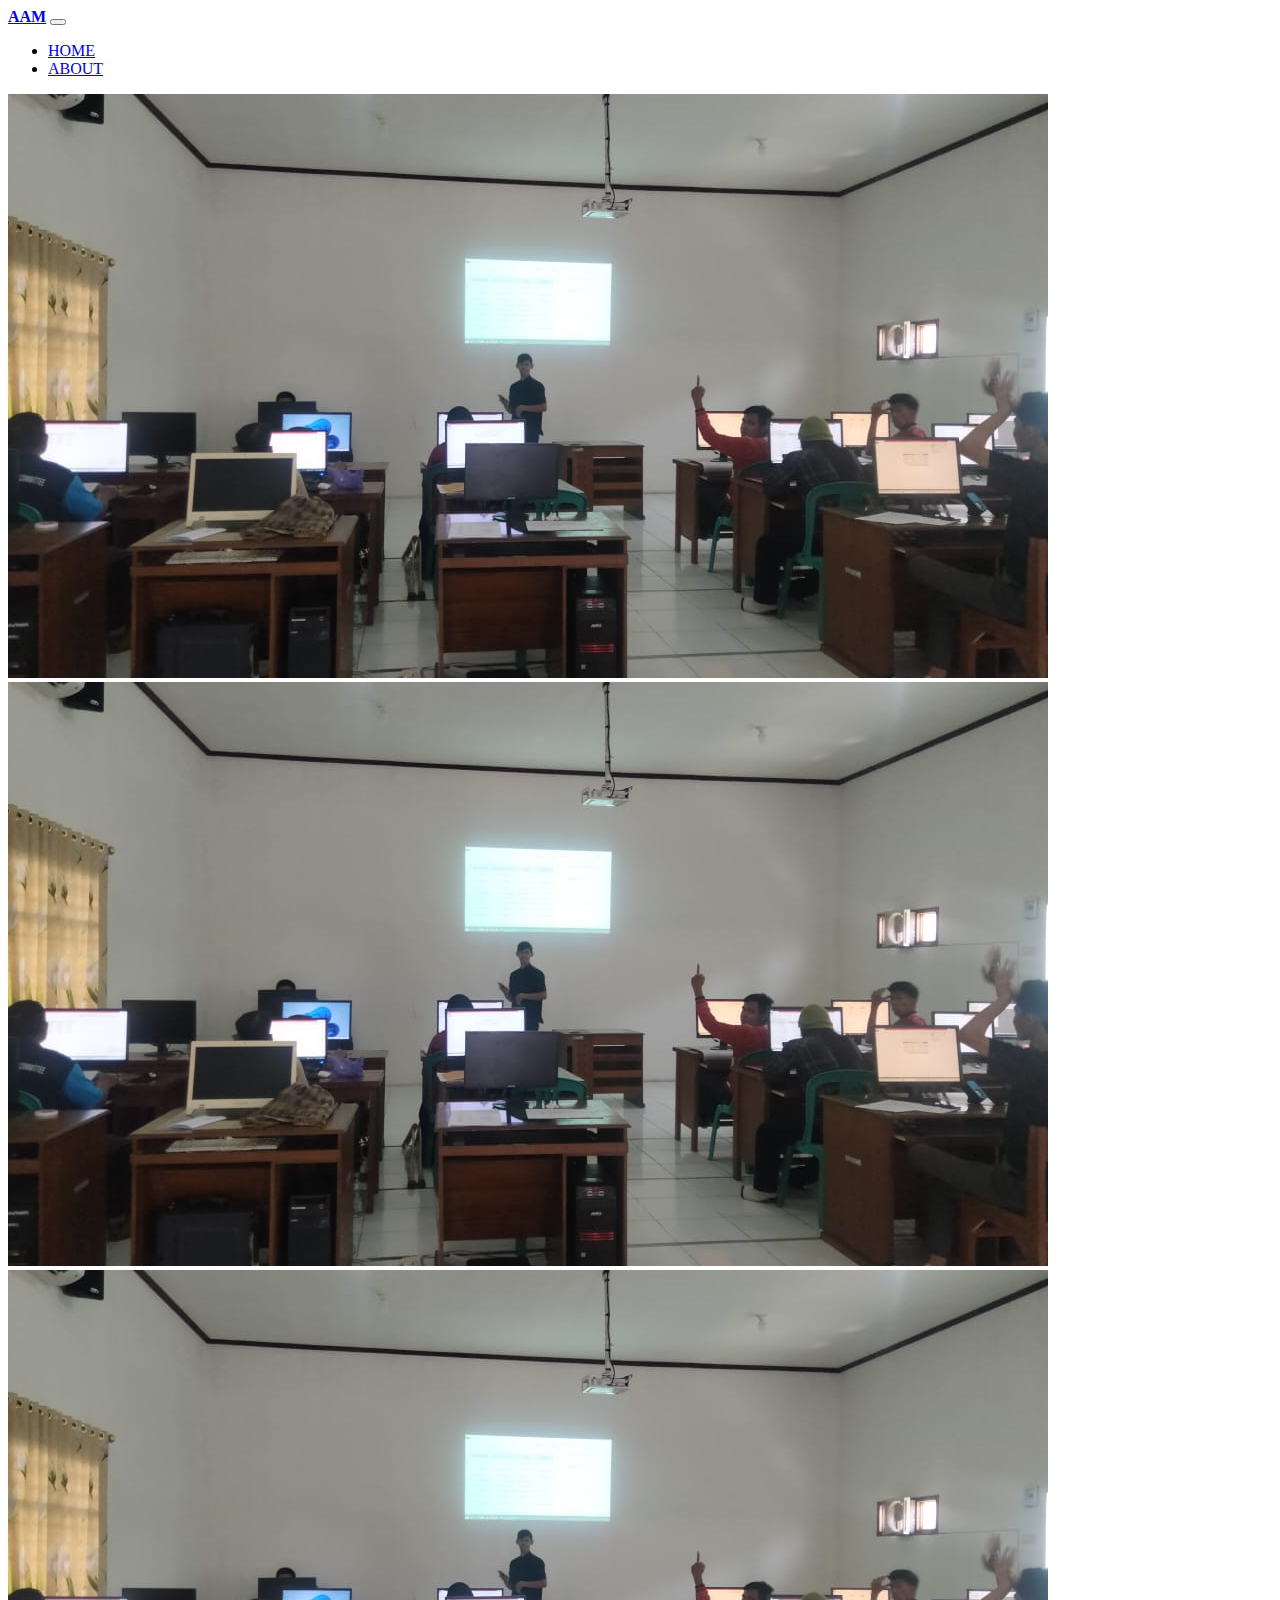
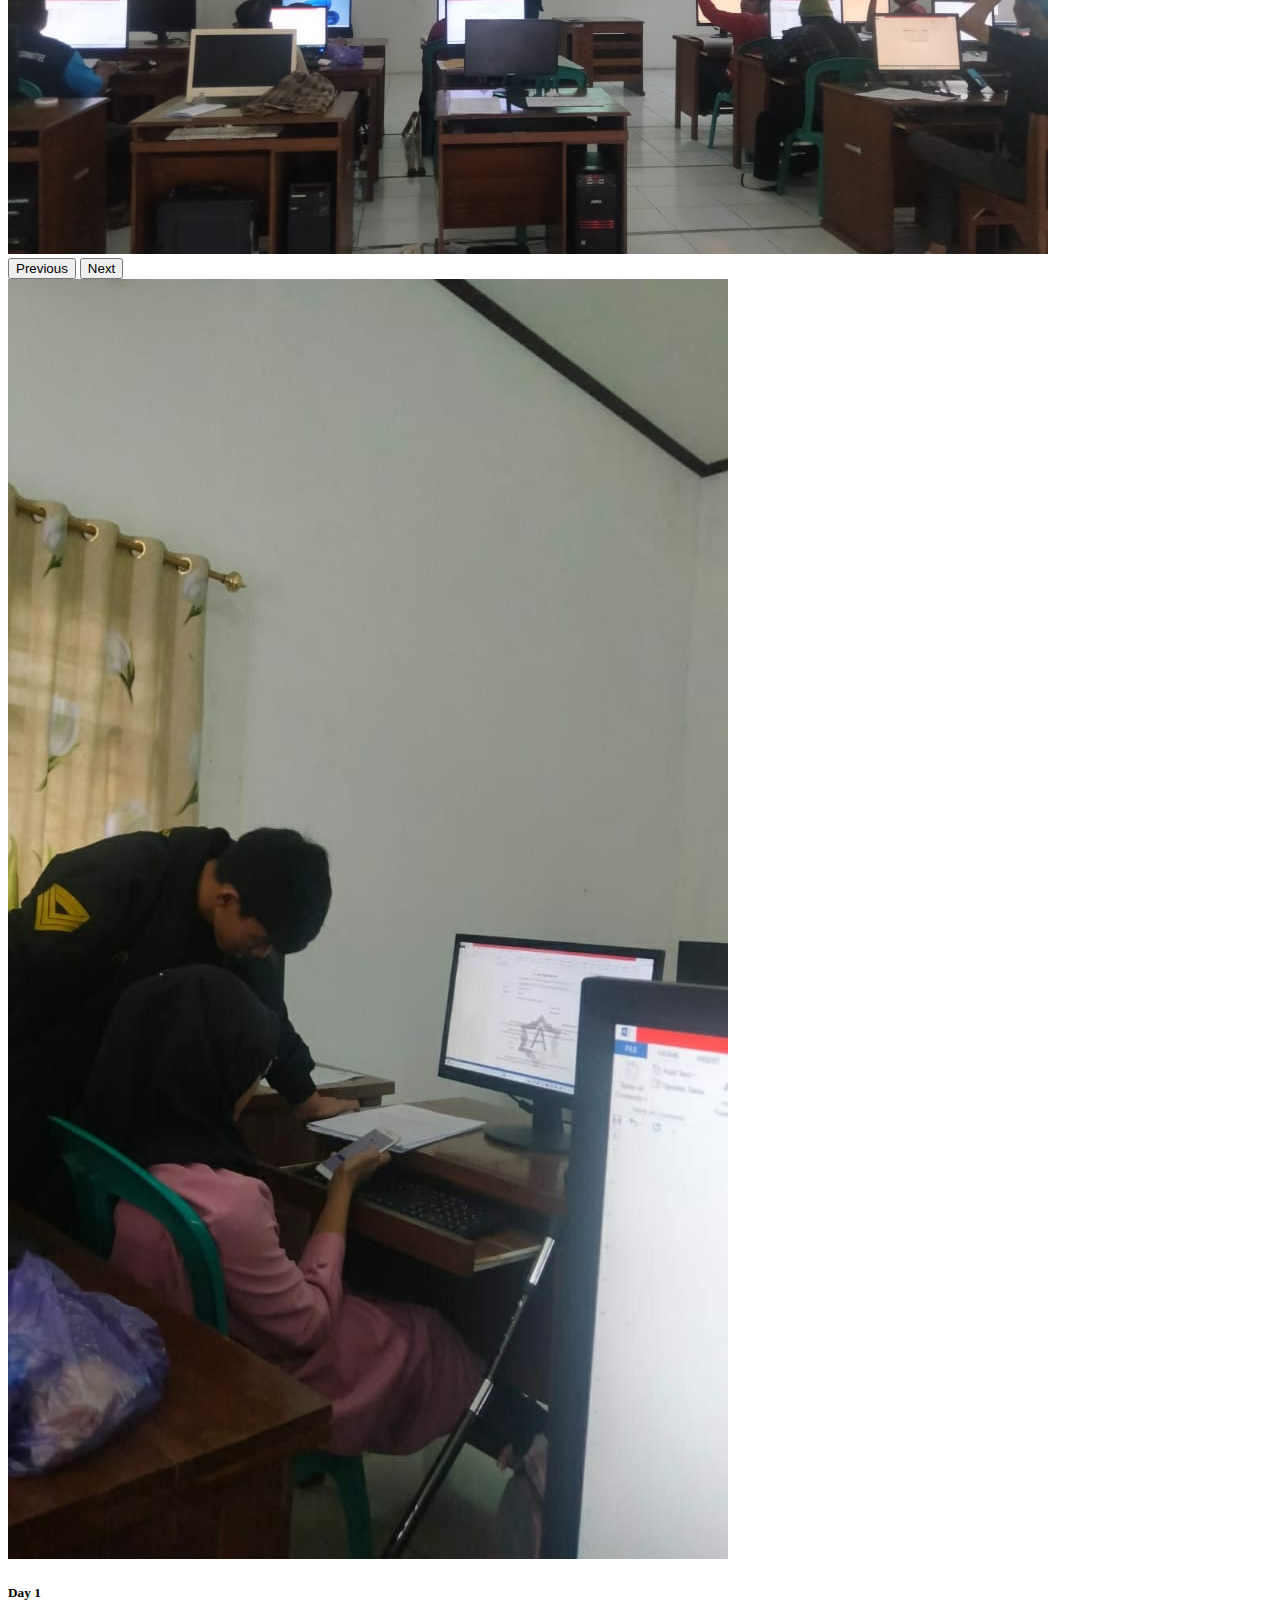
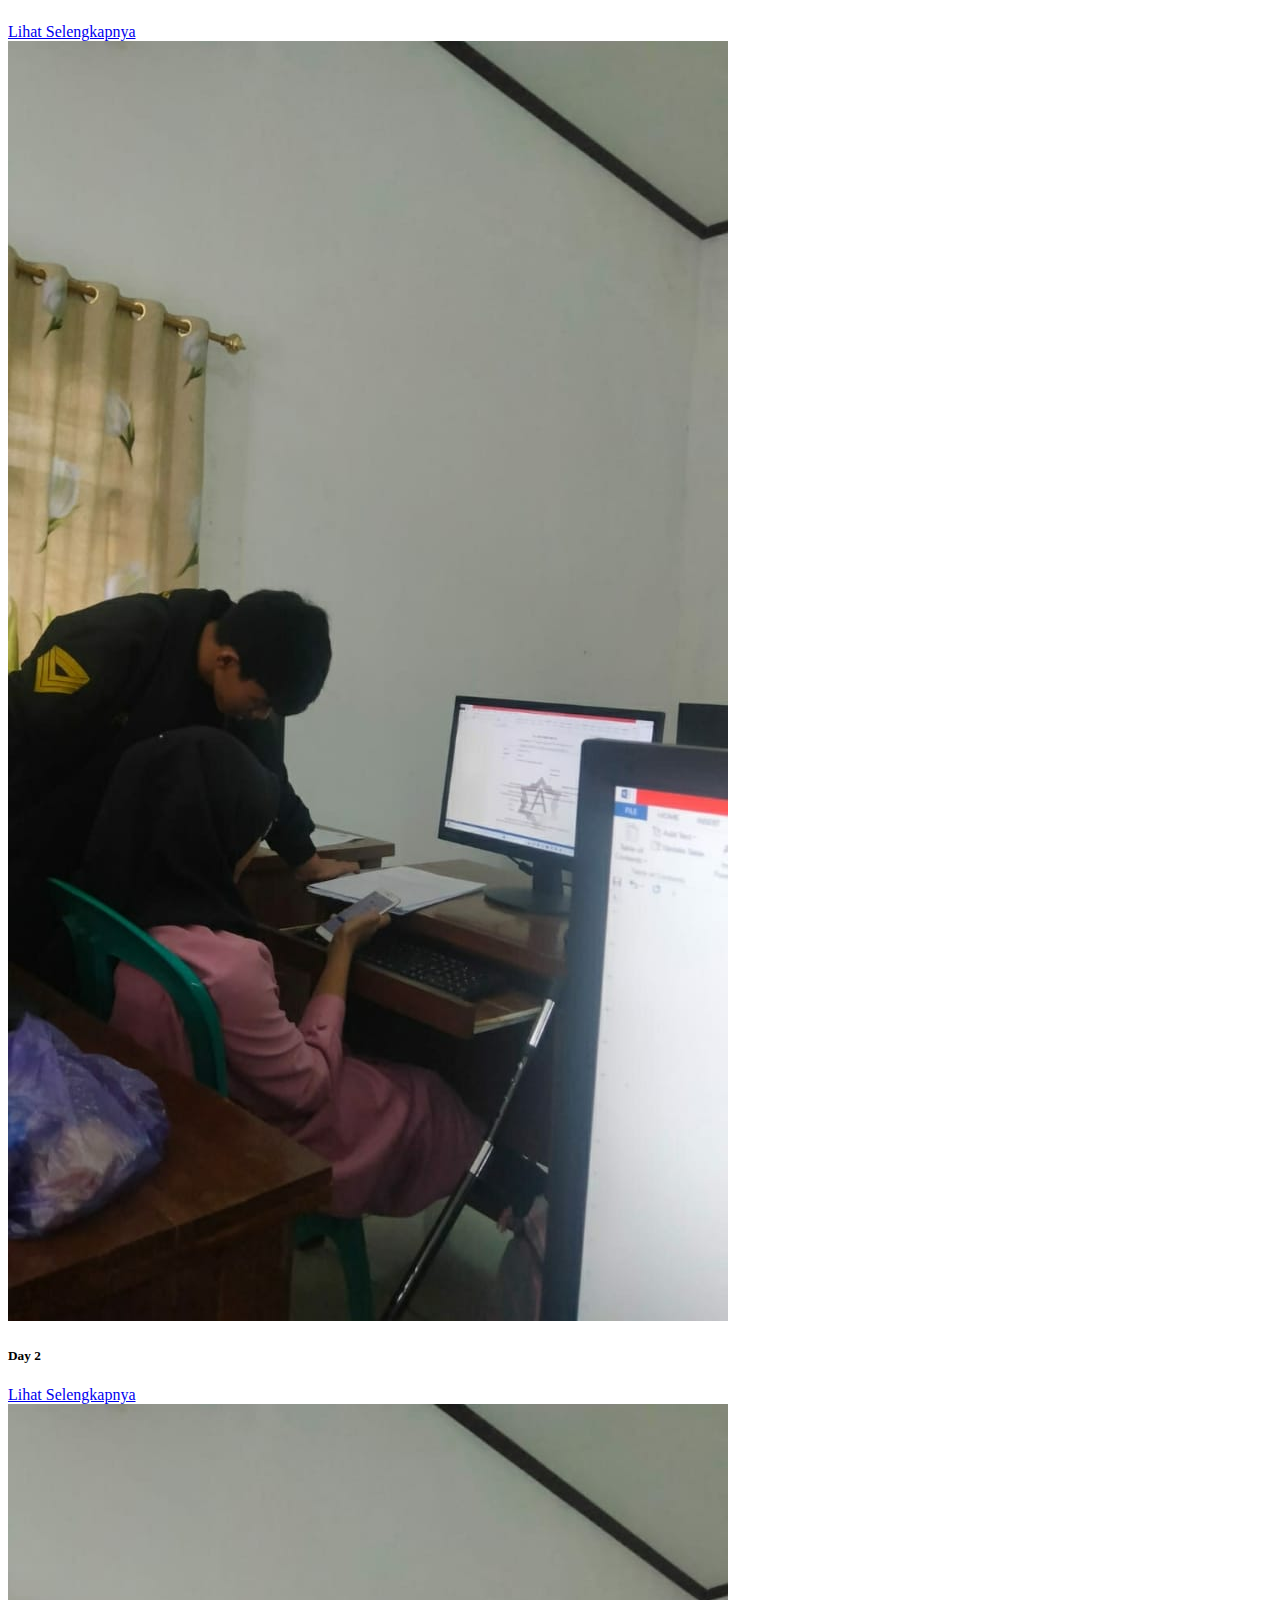
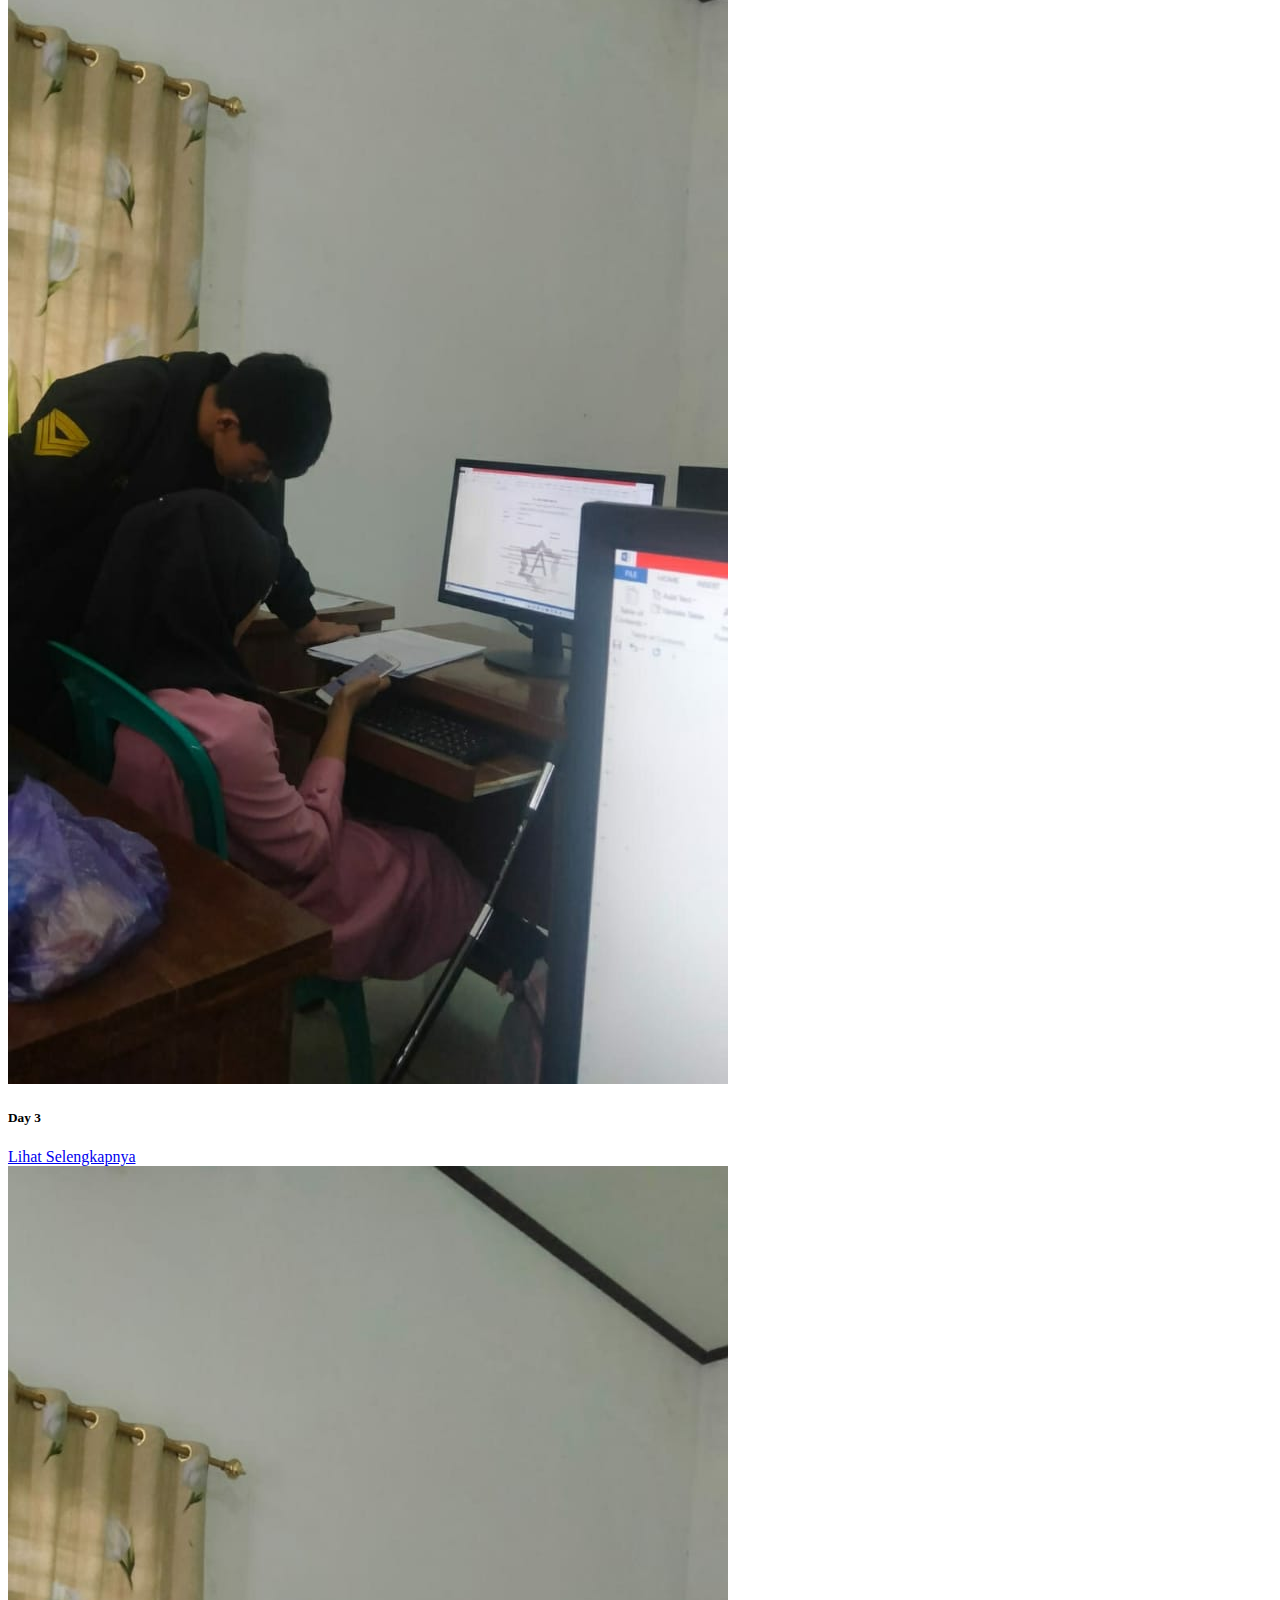
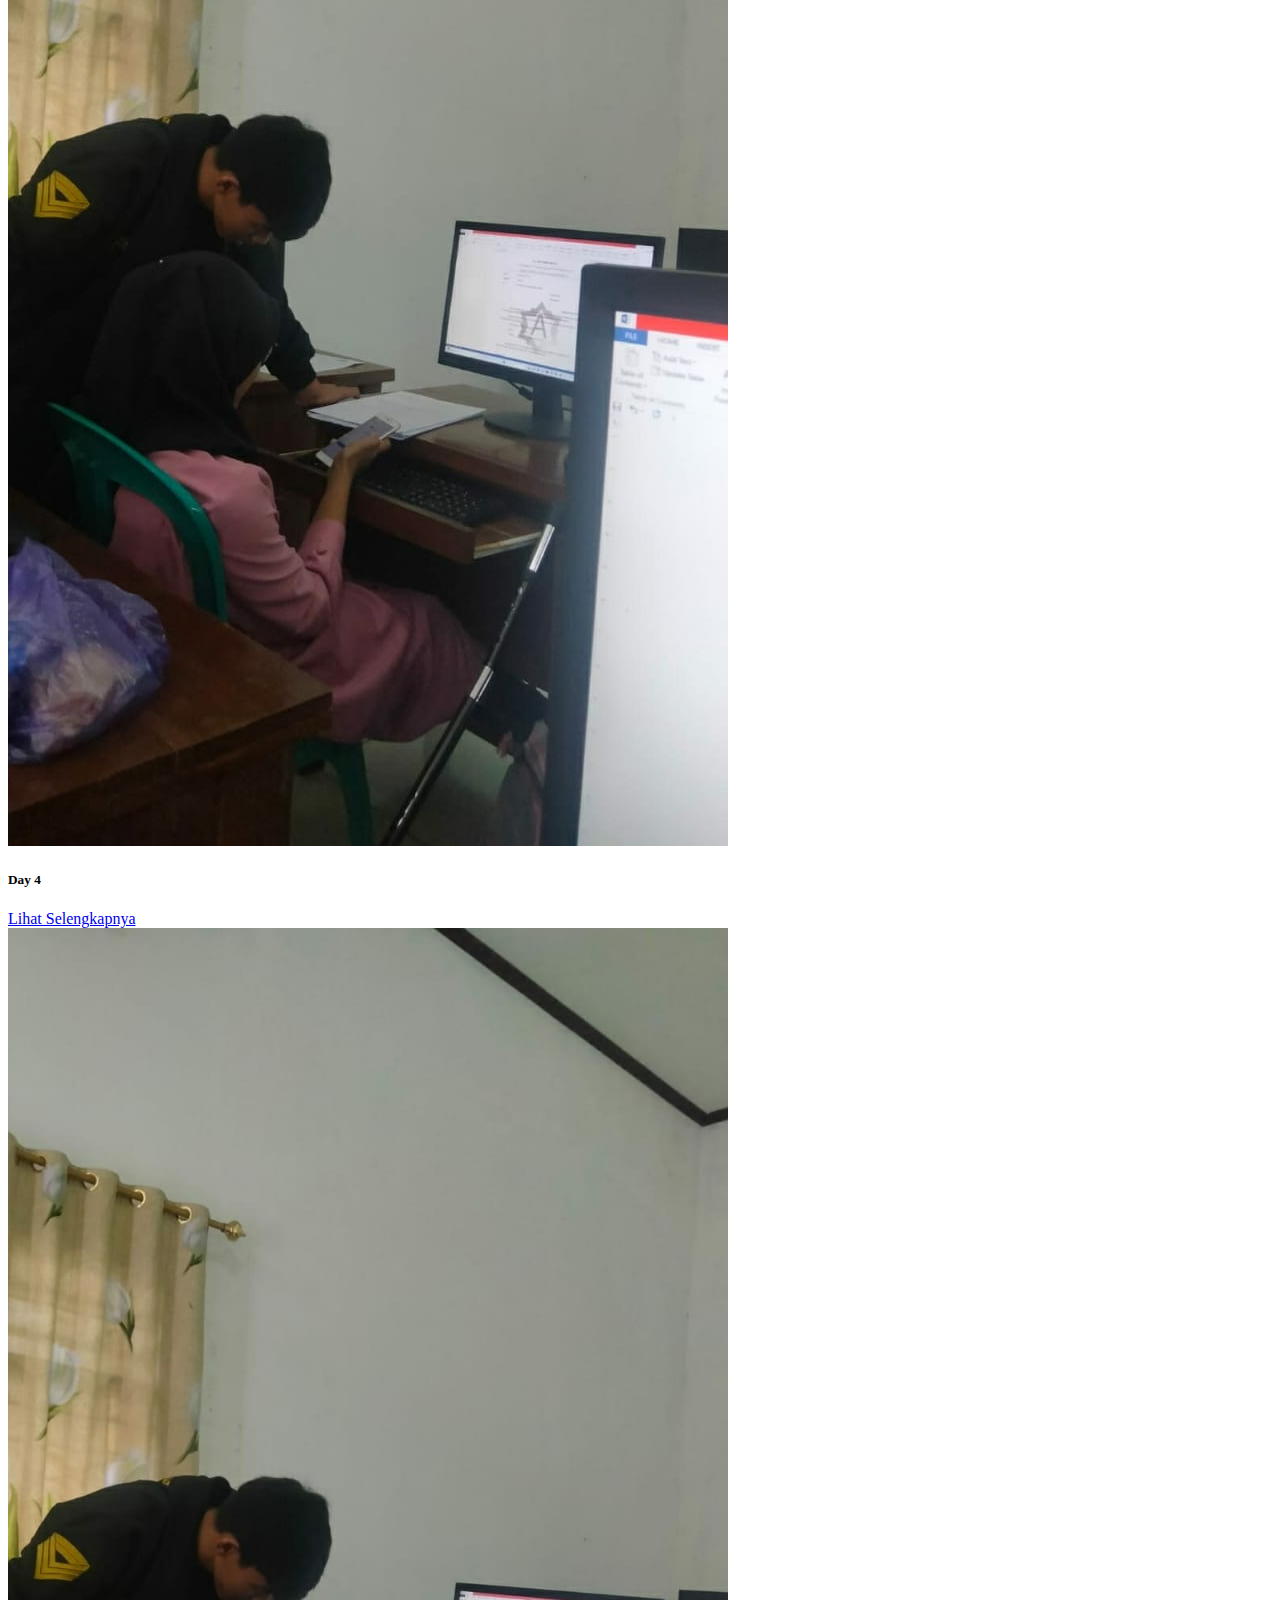
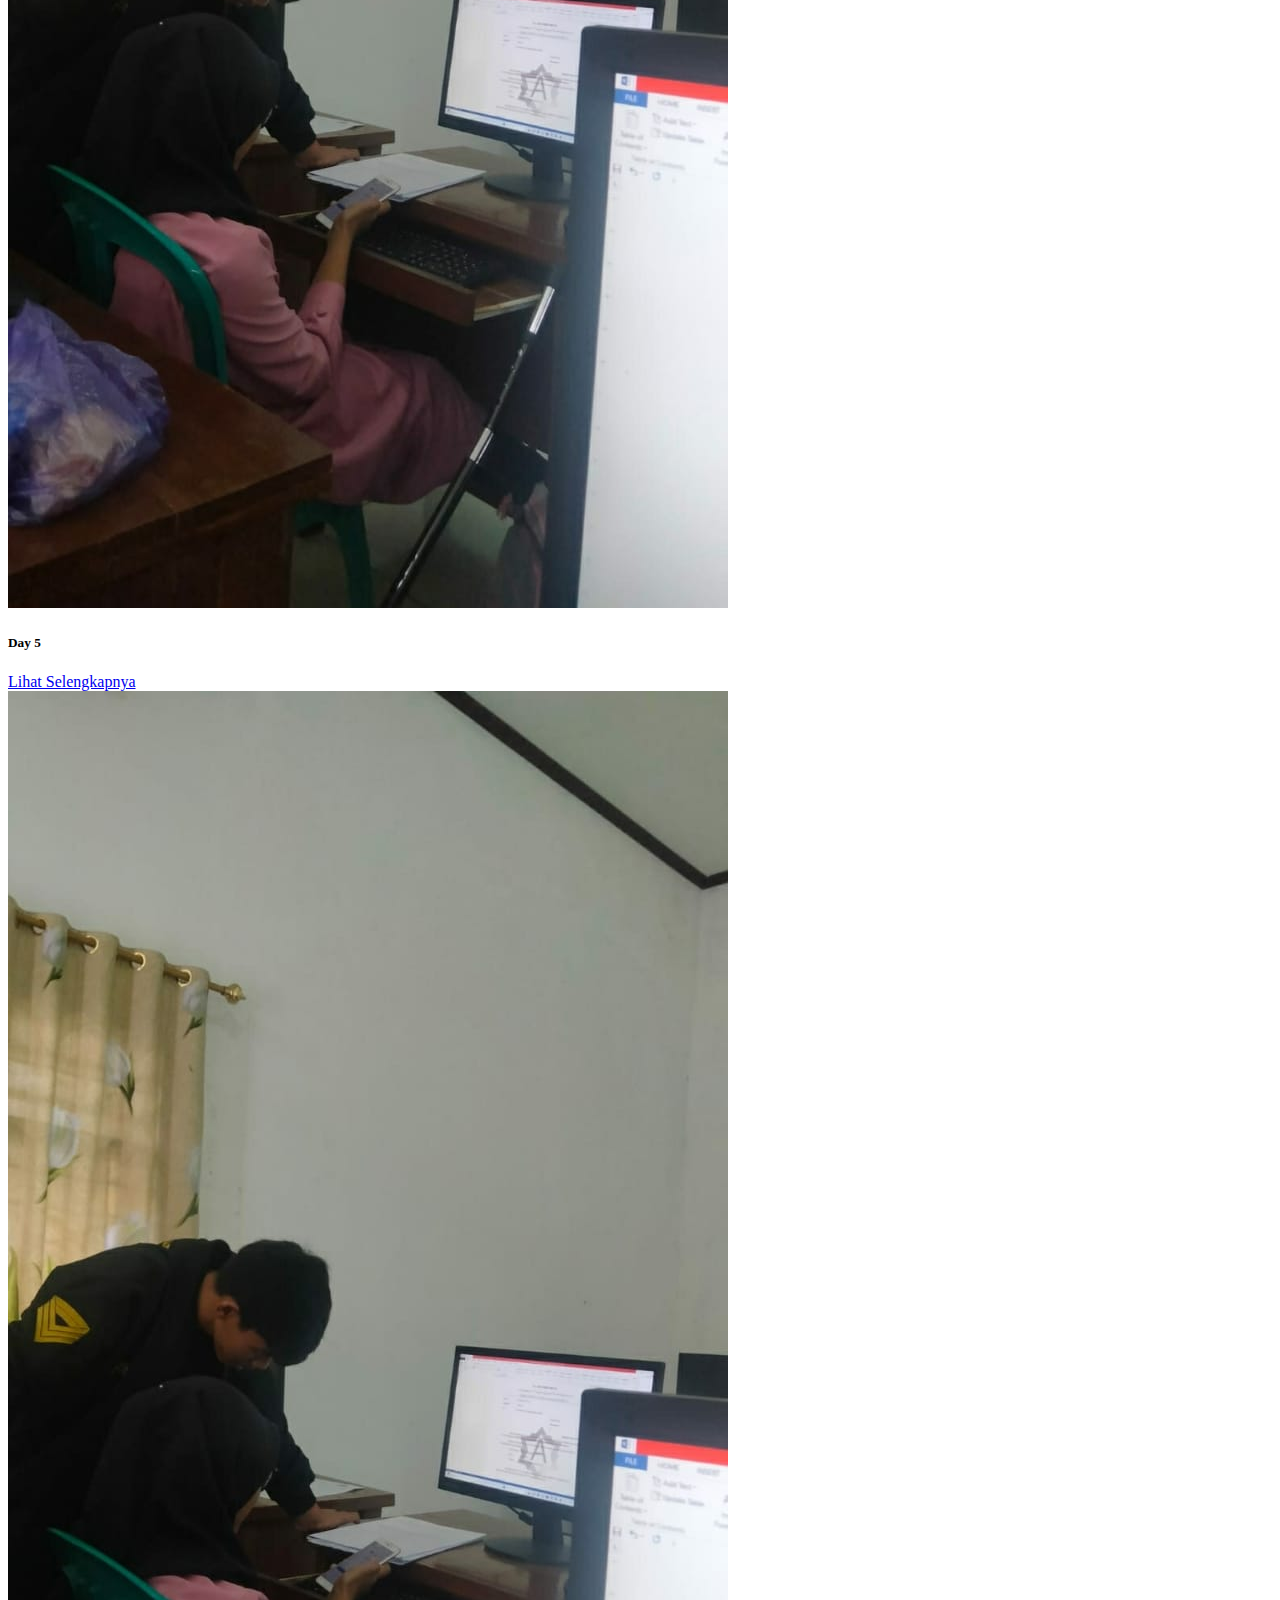
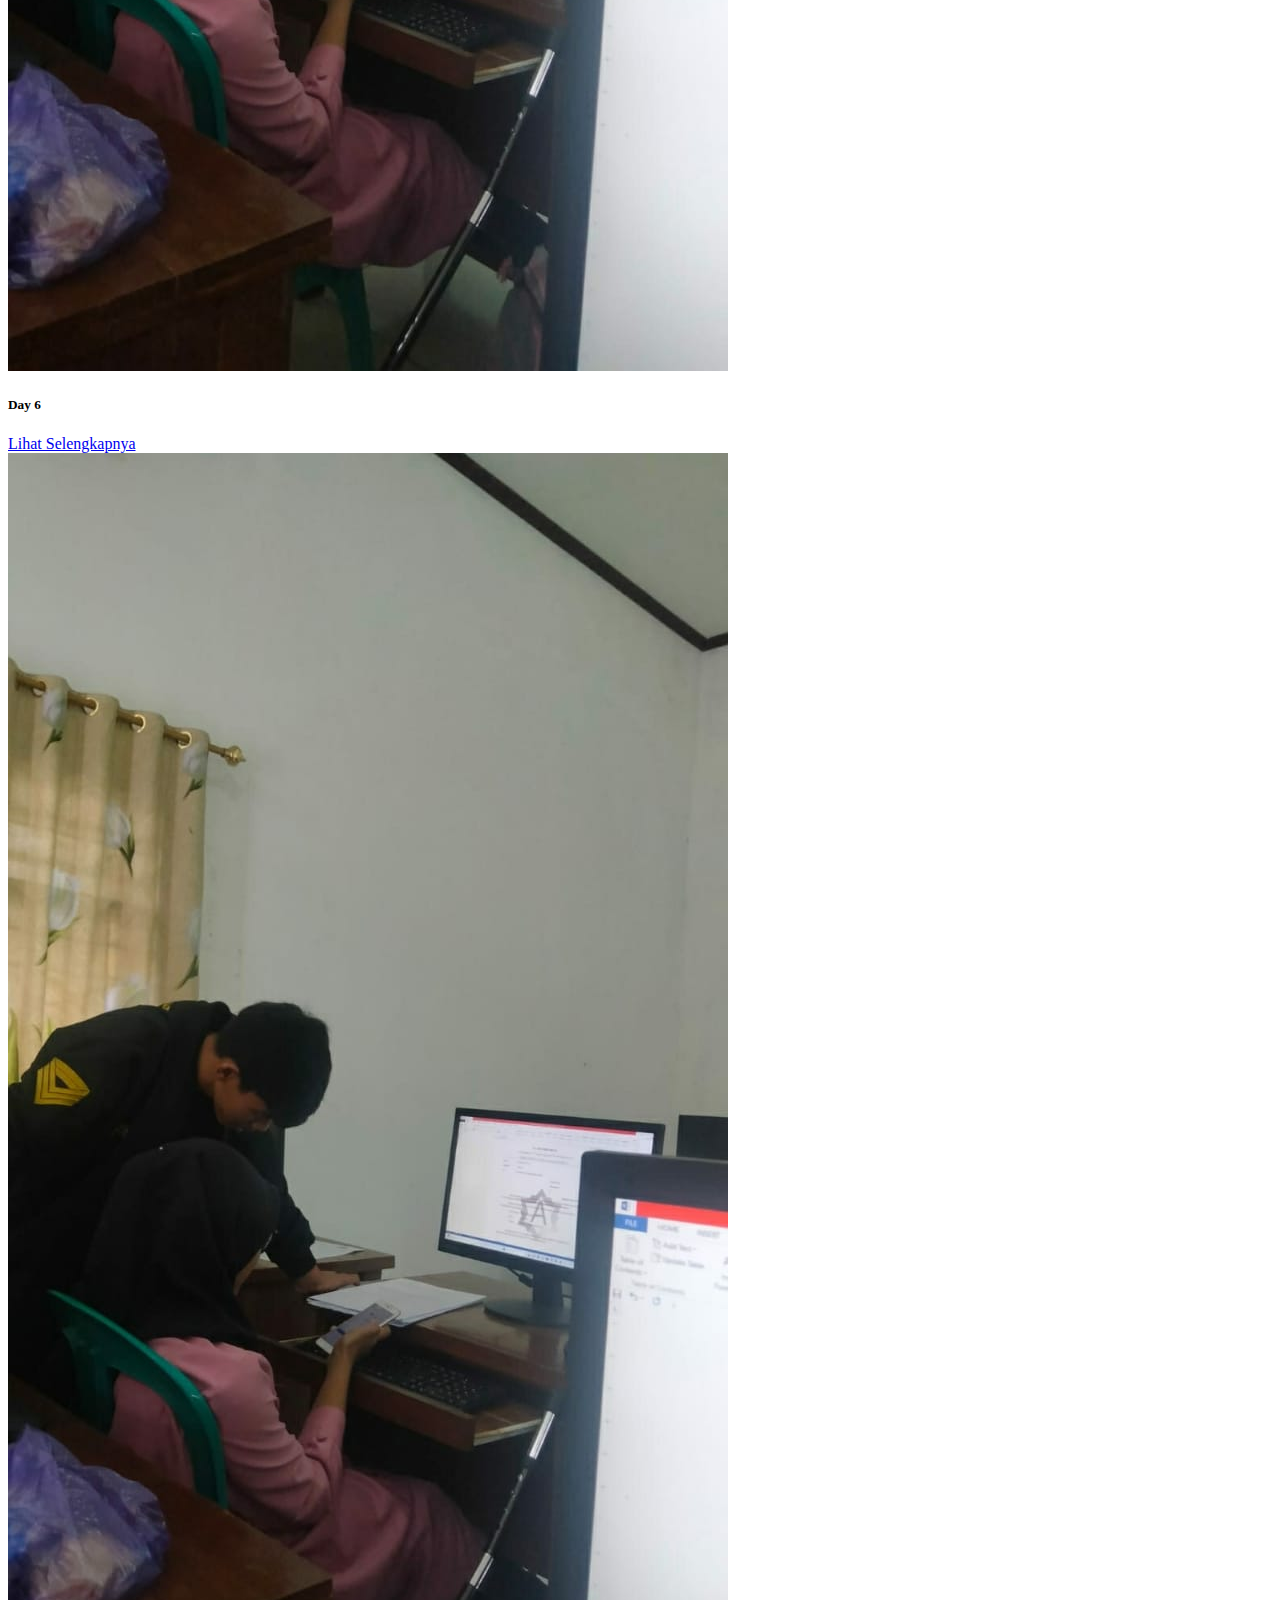
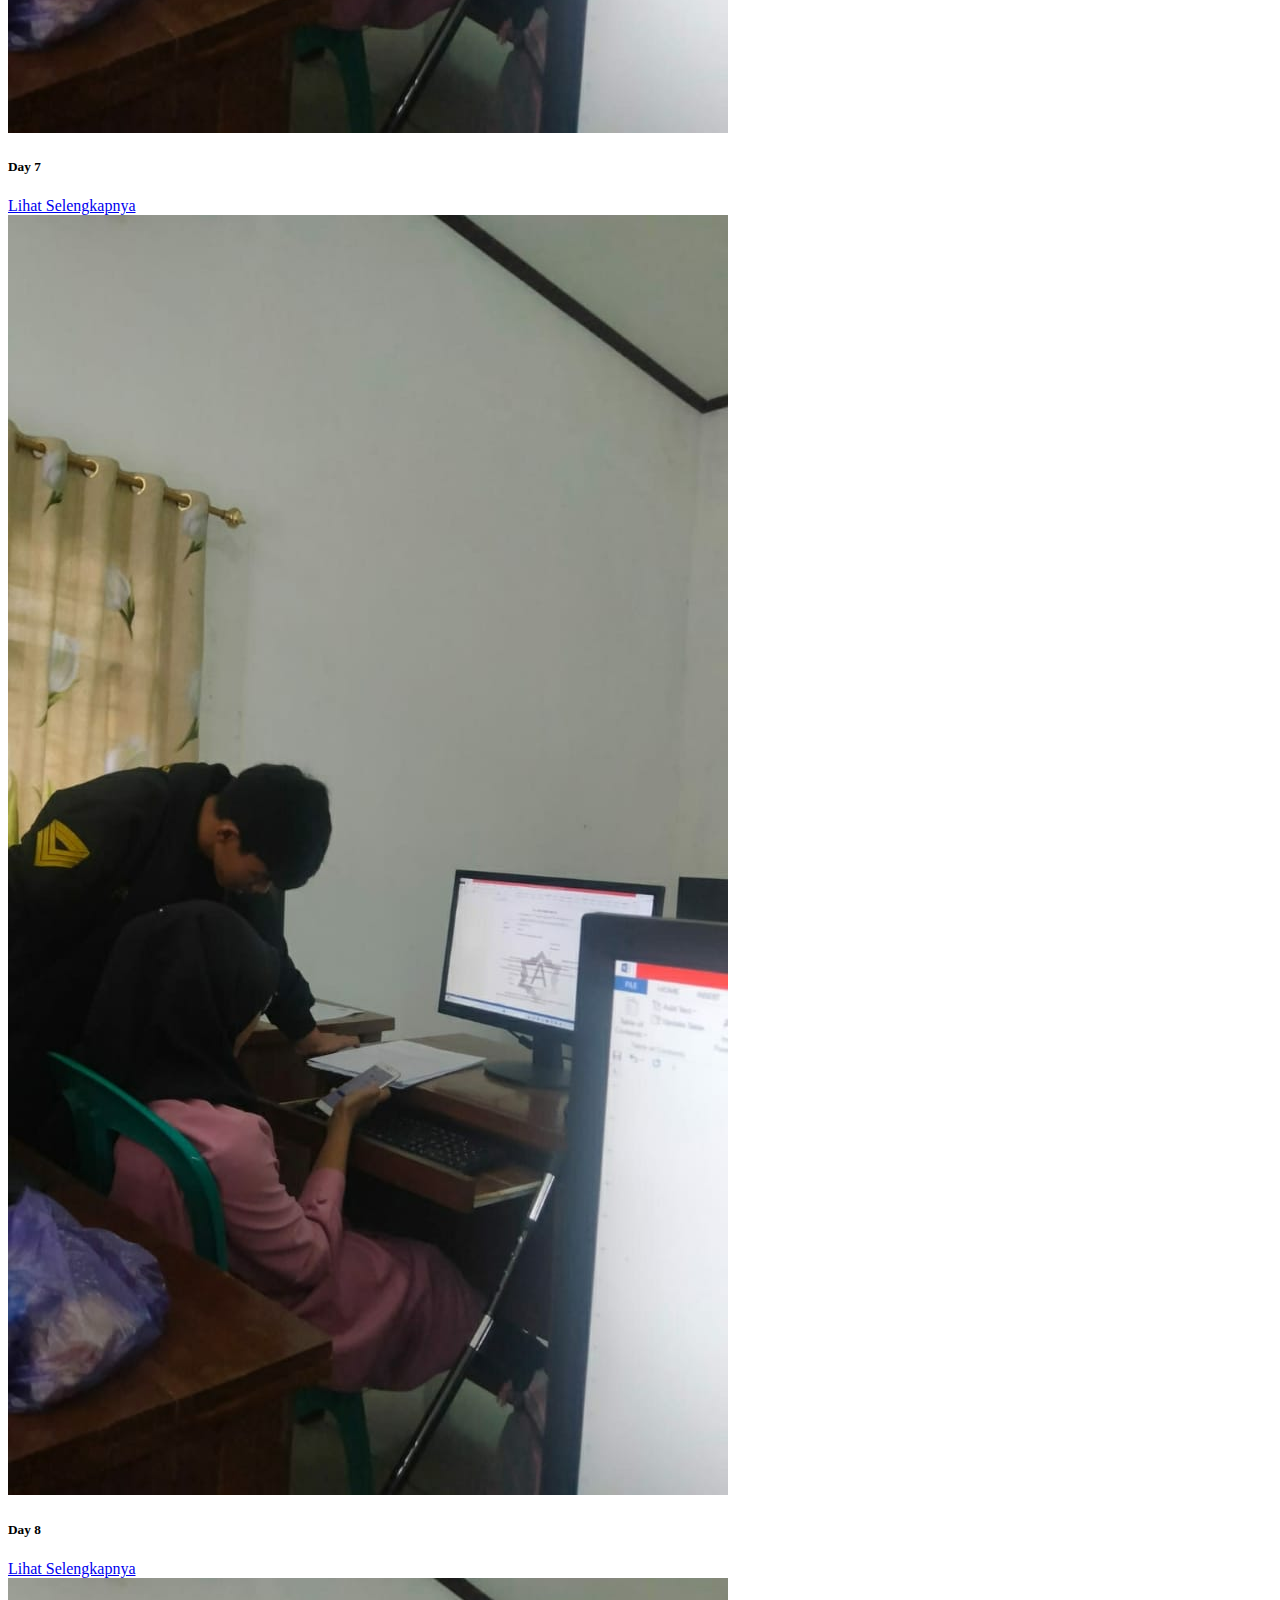
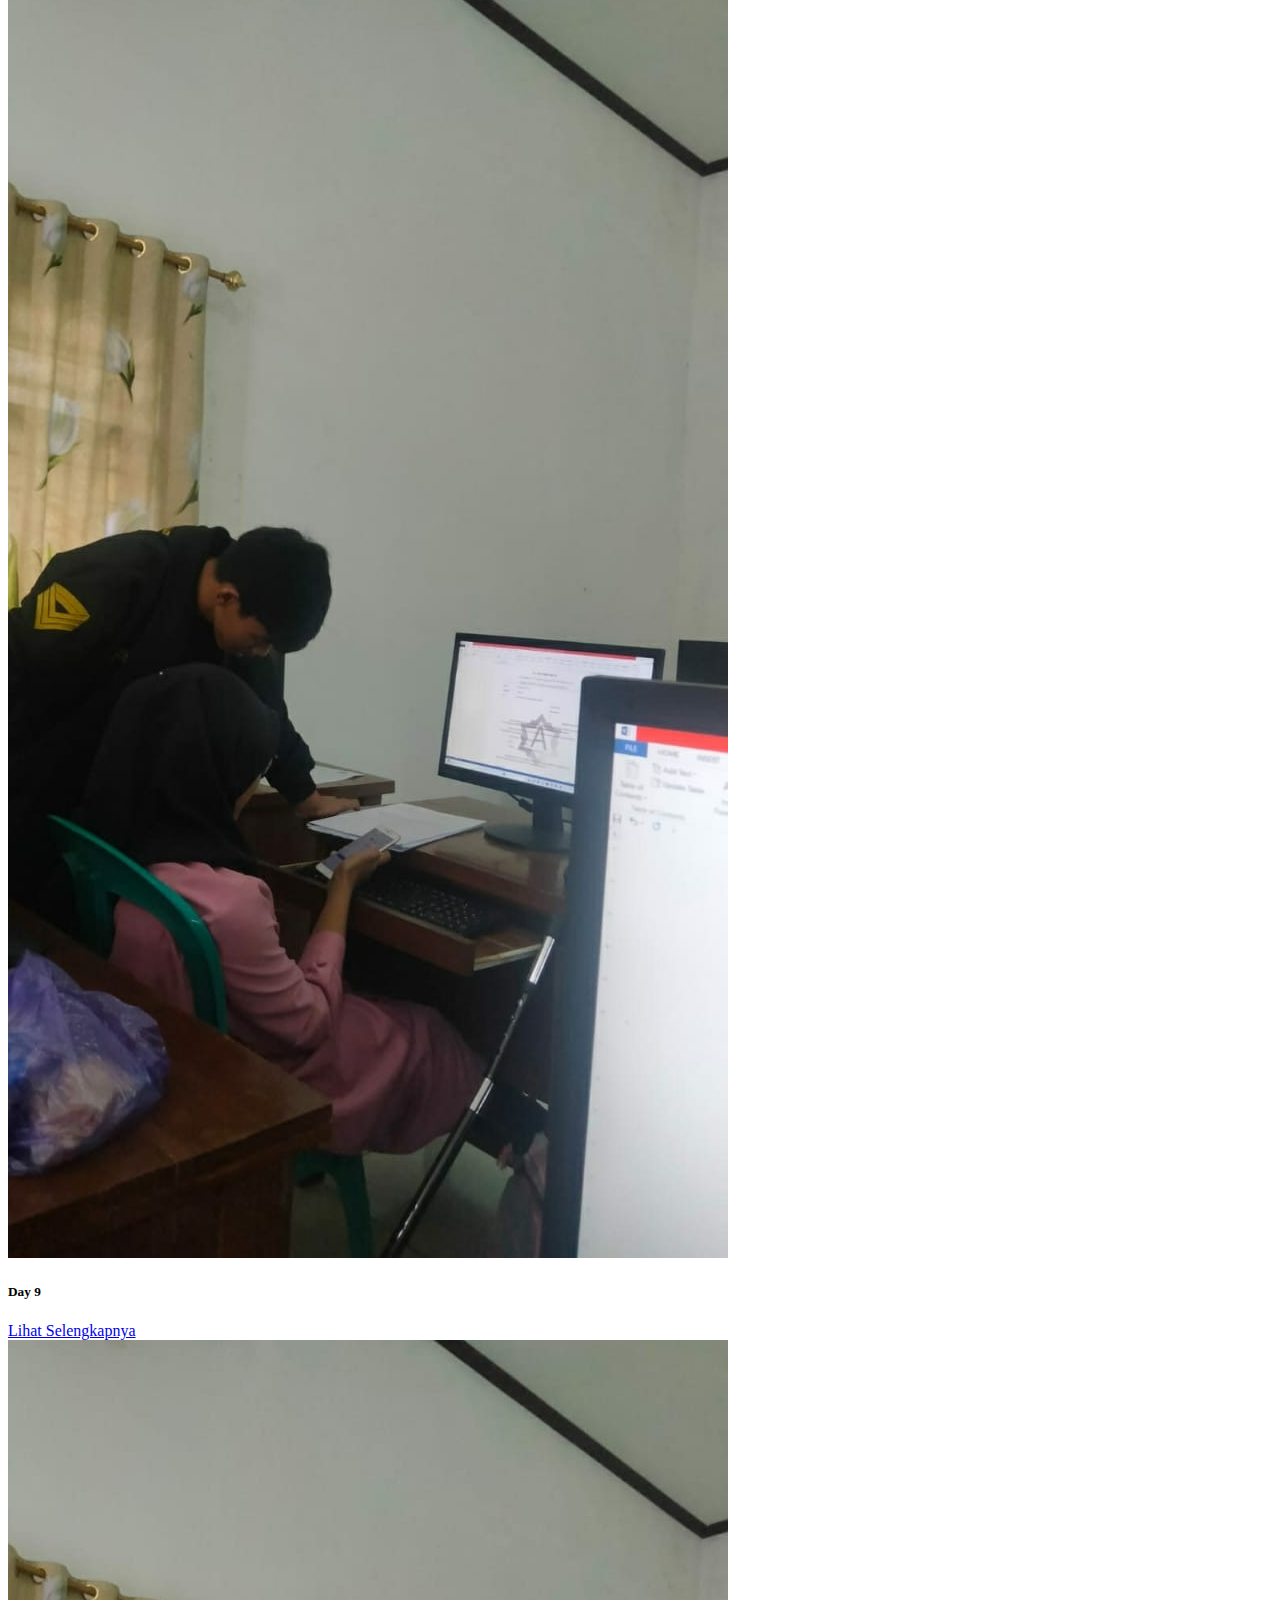
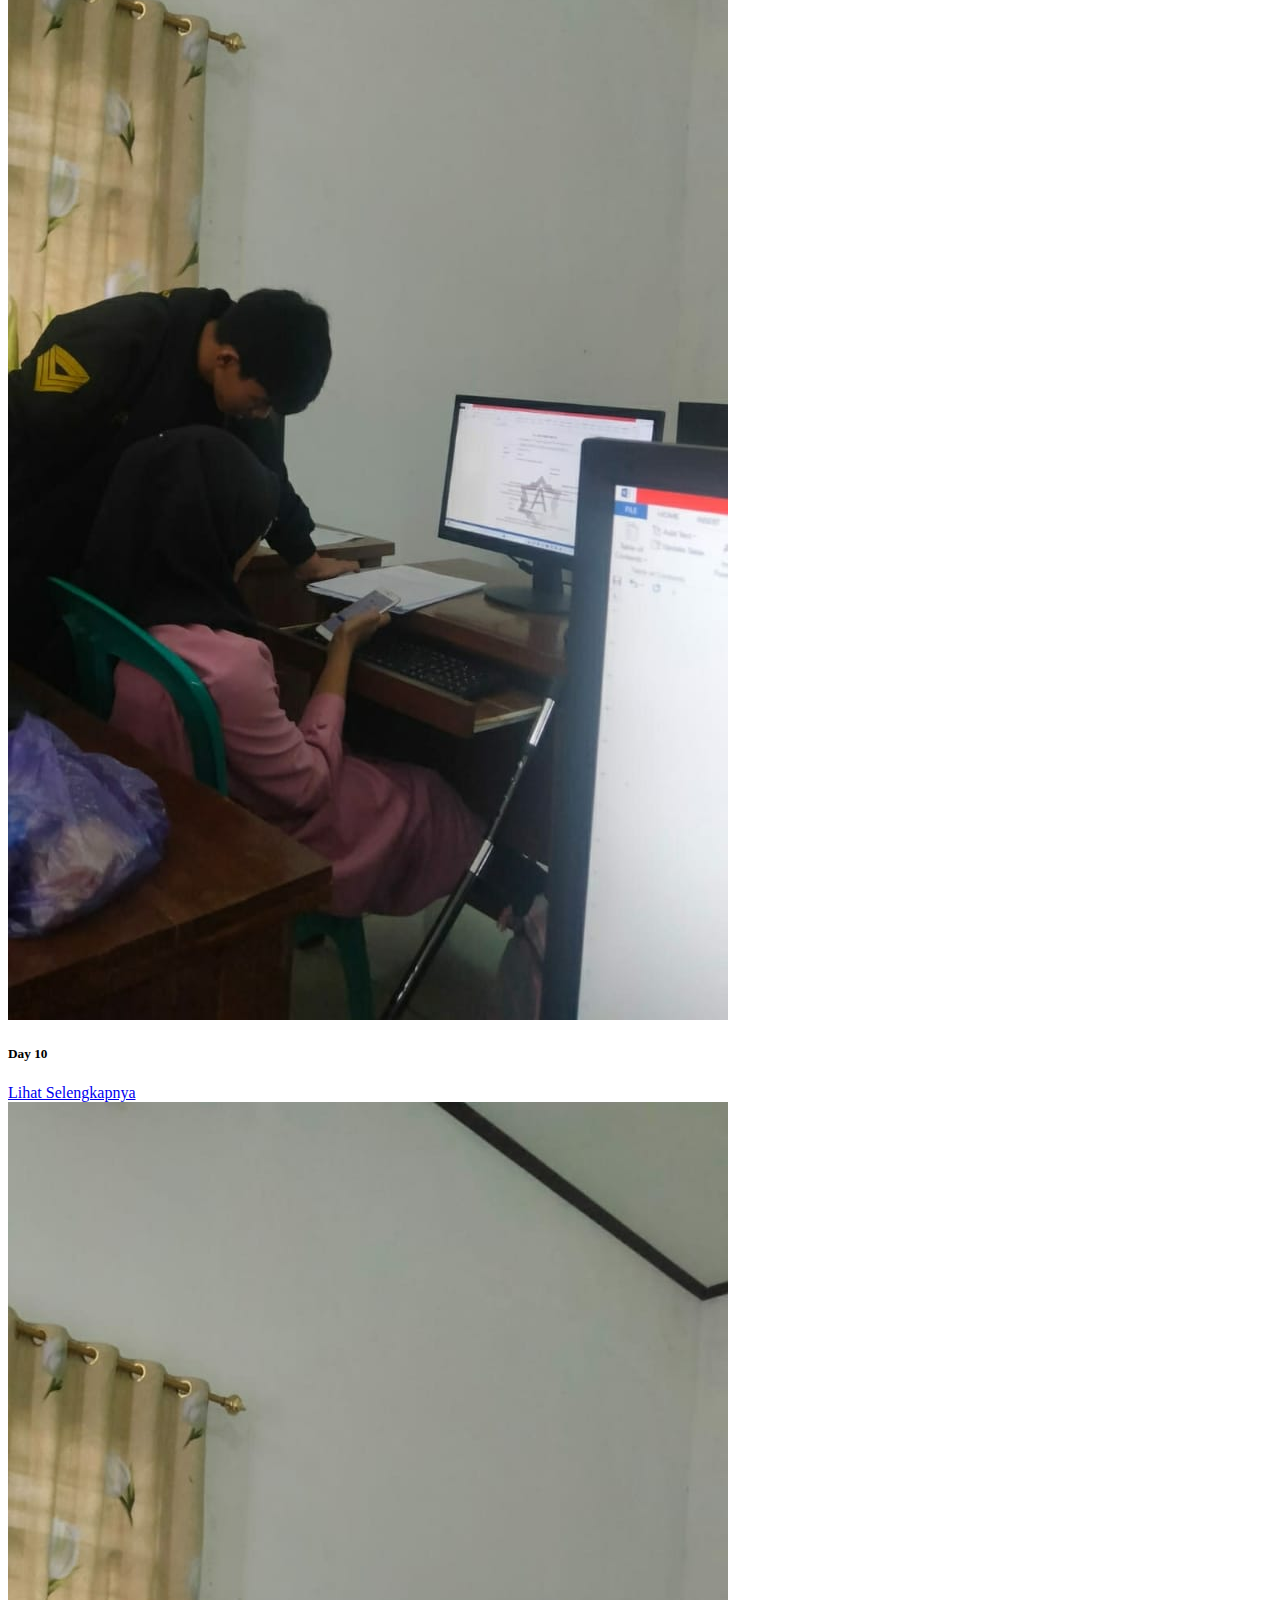
==== Wen/index.html @ 648643ec "Add files via upload" ====
<!doctype html>
<html lang="en">
  <head>
    <meta charset="utf-8">
    <meta name="viewport" content="width=device-width, initial-scale=1">
    <title>Asep</title>
    <link href="https://cdn.jsdelivr.net/npm/bootstrap@5.3.1/dist/css/bootstrap.min.css" rel="stylesheet" integrity="sha384-4bw+/aepP/YC94hEpVNVgiZdgIC5+VKNBQNGCHeKRQN+PtmoHDEXuppvnDJzQIu9" crossorigin="anonymous">
  </head>
  <body>
    <nav class="navbar navbar-expand-lg bg-body-tertiary ps-5">
    <div class="container-fluid">
      <a class="navbar-brand" href="#"><b>AAM</b></a>
      <button class="navbar-toggler" type="button" data-bs-toggle="collapse" data-bs-target="#navbarSupportedContent" aria-controls="navbarSupportedContent" aria-expanded="false" aria-label="Toggle navigation">
        <span class="navbar-toggler-icon"></span>
      </button>
          </div>
      <div class="collapse navbar-collapse me-5" id="navbarSupportedContent">
        <ul class="navbar-nav me-auto mb-2 mb-lg-0">
          <li class="nav-item">
            <a class="nav-link active" aria-current="page" href="#">HOME</a>
          </li>
          <li class="nav-item">
            <a class="nav-link" href="about/index.html">ABOUT</a>
          </li>
      </div>
  </nav>

  <div class="container mt-5">
    <div id="carouselExample" class="carousel slide">
  <div class="carousel-inner">
    <div class="carousel-item active">
      <img src="img/asep.jpg" class="d-block w-100 img-fluid" alt="...">
    </div>
    <div class="carousel-item">
      <img src="img/asep.jpg" class="d-block w-100 img-fluid" alt="...">
    </div>
    <div class="carousel-item">
      <img src="img/asep.jpg" class="d-block w-100 img-fluid" alt="...">
    </div>
  </div>
  <button class="carousel-control-prev" type="button" data-bs-target="#carouselExample" data-bs-slide="prev">
    <span class="carousel-control-prev-icon" aria-hidden="true"></span>
    <span class="visually-hidden">Previous</span>
  </button>
  <button class="carousel-control-next" type="button" data-bs-target="#carouselExample" data-bs-slide="next">
    <span class="carousel-control-next-icon" aria-hidden="true"></span>
    <span class="visually-hidden">Next</span>
  </button>
</div>
  </div>
  <div class="container">
    <div class="row">
      <div class="row row-cols-1 row-cols-md-3 g-4">
  <div class="col">
    <div class="card text-center mb-3" style="width: 18rem;">
  <div class="card-body">
    <img src="img/asep2.jpeg" class="img-fluid rounded" alt="">
    <h5 class="card-title">Day 1</h5>
    <a href="#" class="btn btn-primary">Lihat Selengkapnya</a>
  </div>
</div>
  </div>
  <div class="col">
    <div class="card text-center mb-3" style="width: 18rem;">
  <div class="card-body">
    <img src="img/asep2.jpeg" class="img-fluid rounded" alt="">
    <h5 class="card-title">Day 2</h5>
    <a href="#" class="btn btn-primary">Lihat Selengkapnya</a>
  </div>
</div>
  </div>
  <div class="col">
    <div class="card text-center mb-3" style="width: 18rem;">
  <div class="card-body">
    <img src="img/asep2.jpeg" class="img-fluid rounded" alt="">
    <h5 class="card-title">Day 3</h5>
    <a href="#" class="btn btn-primary">Lihat Selengkapnya</a>
  </div>
</div>
  </div>
  <div class="col">
    <div class="card text-center mb-3" style="width: 18rem;">
  <div class="card-body">
    <img src="img/asep2.jpeg" class="img-fluid rounded" alt="">
    <h5 class="card-title">Day 4</h5>
    <a href="#" class="btn btn-primary">Lihat Selengkapnya</a>
  </div>
</div>
  </div>
  <div class="col">
    <div class="card text-center mb-3" style="width: 18rem;">
  <div class="card-body">
    <img src="img/asep2.jpeg" class="img-fluid rounded" alt="">
    <h5 class="card-title">Day 5</h5>
    <a href="#" class="btn btn-primary">Lihat Selengkapnya</a>
  </div>
</div>
  </div>
  <div class="col">
    <div class="card text-center mb-3" style="width: 18rem;">
  <div class="card-body">
    <img src="img/asep2.jpeg" class="img-fluid rounded" alt="">
    <h5 class="card-title">Day 6</h5>
    <a href="#" class="btn btn-primary">Lihat Selengkapnya</a>
  </div>
</div>
  </div>
  <div class="col">
    <div class="card text-center mb-3" style="width: 18rem;">
  <div class="card-body">
    <img src="img/asep2.jpeg" class="img-fluid rounded" alt="">
    <h5 class="card-title">Day 7</h5>
    <a href="#" class="btn btn-primary">Lihat Selengkapnya</a>
  </div>
</div>
  </div>
  <div class="col">
    <div class="card text-center mb-3" style="width: 18rem;">
  <div class="card-body">
    <img src="img/asep2.jpeg" class="img-fluid rounded" alt="">
    <h5 class="card-title">Day 8</h5>
    <a href="#" class="btn btn-primary">Lihat Selengkapnya</a>
  </div>
</div>
  </div>
  <div class="col">
    <div class="card text-center mb-3" style="width: 18rem;">
  <div class="card-body">
    <img src="img/asep2.jpeg" class="img-fluid rounded" alt="">
    <h5 class="card-title">Day 9</h5>
    <a href="#" class="btn btn-primary">Lihat Selengkapnya</a>
  </div>
</div>
  </div>
  <div class="col">
    <div class="card text-center mb-3" style="width: 18rem;">
  <div class="card-body">
    <img src="img/asep2.jpeg" class="img-fluid rounded" alt="">
    <h5 class="card-title">Day 10</h5>
    <a href="#" class="btn btn-primary">Lihat Selengkapnya</a>
  </div>
</div>
  </div>
  <div class="col">
    <div class="card text-center mb-3" style="width: 18rem;">
  <div class="card-body">
    <img src="img/asep2.jpeg" class="img-fluid rounded" alt="">
    <h5 class="card-title">Day 11</h5>
    <a href="#" class="btn btn-primary">Lihat Selengkapnya</a>
  </div>
</div>
  </div>
  <div class="col">
    <div class="card text-center mb-3" style="width: 18rem;">
  <div class="card-body">
    <img src="img/asep2.jpeg" class="img-fluid rounded" alt="">
    <h5 class="card-title">Day 12</h5>
    <a href="#" class="btn btn-primary">Lihat Selengkapnya</a>
  </div>
</div>
  </div>
  <div class="col">
    <div class="card text-center mb-3" style="width: 18rem;">
  <div class="card-body">
    <img src="img/asep2.jpeg" class="img-fluid rounded" alt="">
    <h5 class="card-title">Day 13</h5>
    <a href="#" class="btn btn-primary">Lihat Selengkapnya</a>
  </div>
</div>
  </div>
  <div class="col">
    <div class="card text-center mb-3" style="width: 18rem;">
  <div class="card-body">
    <img src="img/asep2.jpeg" class="img-fluid rounded" alt="">
    <h5 class="card-title">Day 14</h5>
    <a href="#" class="btn btn-primary">Lihat Selengkapnya</a>
  </div>
</div>
  </div>
  <div class="col">
    <div class="card text-center mb-3" style="width: 18rem;">
  <div class="card-body">
    <img src="img/asep2.jpeg" class="img-fluid rounded" alt="">
    <h5 class="card-title">Day 15</h5>
    <a href="#" class="btn btn-primary">Lihat Selengkapnya</a>
  </div>
</div>
  </div>
  <div class="col">
    <div class="card text-center mb-3" style="width: 18rem;">
  <div class="card-body">
    <img src="img/asep2.jpeg" class="img-fluid rounded" alt="">
    <h5 class="card-title">Day 16</h5>
    <a href="#" class="btn btn-primary">Lihat Selengkapnya</a>
  </div>
</div>
  </div>
  <div class="col">
    <div class="card text-center mb-3" style="width: 18rem;">
  <div class="card-body">
    <img src="img/asep2.jpeg" class="img-fluid rounded" alt="">
    <h5 class="card-title">Day 17</h5>
    <a href="#" class="btn btn-primary">Lihat Selengkapnya</a>
  </div>
</div>
  </div>
  <div class="col">
    <div class="card text-center mb-3" style="width: 18rem;">
  <div class="card-body">
    <img src="img/asep2.jpeg" class="img-fluid rounded" alt="">
    <h5 class="card-title">Day 18</h5>
    <a href="#" class="btn btn-primary">Lihat Selengkapnya</a>
  </div>
</div>
  </div>
  <div class="col">
    <div class="card text-center mb-3" style="width: 18rem;">
  <div class="card-body">
    <img src="img/asep2.jpeg" class="img-fluid rounded" alt="">
    <h5 class="card-title">Day 19</h5>
    <a href="#" class="btn btn-primary">Lihat Selengkapnya</a>
  </div>
</div>
  </div>
  <div class="col">
    <div class="card text-center mb-3" style="width: 18rem;">
  <div class="card-body">
    <img src="img/asep2.jpeg" class="img-fluid rounded" alt="">
    <h5 class="card-title">Day 20</h5>
    <a href="#" class="btn btn-primary">Lihat Selengkapnya</a>
  </div>
</div>
  </div>
  <div class="col">
    <div class="card text-center mb-3" style="width: 18rem;">
  <div class="card-body">
    <img src="img/asep2.jpeg" class="img-fluid rounded" alt="">
    <h5 class="card-title">Day 21</h5>
    <a href="#" class="btn btn-primary">Lihat Selengkapnya</a>
  </div>
</div>
  </div>
  <div class="col">
    <div class="card text-center mb-3" style="width: 18rem;">
  <div class="card-body">
    <img src="img/asep2.jpeg" class="img-fluid rounded" alt="">
    <h5 class="card-title">Day 22</h5>
    <a href="#" class="btn btn-primary">Lihat Selengkapnya</a>
  </div>
</div>
  </div>
  <div class="col">
    <div class="card text-center mb-3" style="width: 18rem;">
  <div class="card-body">
    <img src="img/asep2.jpeg" class="img-fluid rounded" alt="">
    <h5 class="card-title">Day 23</h5>
    <a href="#" class="btn btn-primary">Lihat Selengkapnya</a>
  </div>
</div>
  </div>
  <div class="col">
    <div class="card text-center mb-3" style="width: 18rem;">
  <div class="card-body">
    <img src="img/asep2.jpeg" class="img-fluid rounded" alt="">
    <h5 class="card-title">Day 24</h5>
    <a href="#" class="btn btn-primary">Lihat Selengkapnya</a>
  </div>
</div>
  </div>
  <div class="col">
    <div class="card text-center mb-3" style="width: 18rem;">
  <div class="card-body">
    <img src="img/asep2.jpeg" class="img-fluid rounded" alt="">
    <h5 class="card-title">Day 25</h5>
    <a href="#" class="btn btn-primary">Lihat Selengkapnya</a>
  </div>
</div>
  </div>
  <div class="col">
    <div class="card text-center mb-3" style="width: 18rem;">
  <div class="card-body">
    <img src="img/asep2.jpeg" class="img-fluid rounded" alt="">
    <h5 class="card-title">Day 26</h5>
    <a href="#" class="btn btn-primary">Lihat Selengkapnya</a>
  </div>
</div>
  </div>
  <div class="col">
    <div class="card text-center mb-3" style="width: 18rem;">
  <div class="card-body">
    <img src="img/asep2.jpeg" class="img-fluid rounded" alt="">
    <h5 class="card-title">Day 27</h5>
    <a href="#" class="btn btn-primary">Lihat Selengkapnya</a>
  </div>
</div>
  </div>
  <div class="col">
    <div class="card text-center mb-3" style="width: 18rem;">
  <div class="card-body">
    <img src="img/asep2.jpeg" class="img-fluid rounded" alt="">
    <h5 class="card-title">Day 28</h5>
    <a href="#" class="btn btn-primary">Lihat Selengkapnya</a>
  </div>
</div>
  </div>
  <div class="col">
    <div class="card text-center mb-3" style="width: 18rem;">
  <div class="card-body">
    <img src="img/asep2.jpeg" class="img-fluid rounded" alt="">
    <h5 class="card-title">Day 29</h5>
    <a href="#" class="btn btn-primary">Lihat Selengkapnya</a>
  </div>
</div>
  </div>
  <div class="col">
    <div class="card text-center mb-3" style="width: 18rem;">
  <div class="card-body">
    <img src="img/asep2.jpeg" class="img-fluid rounded" alt="">
    <h5 class="card-title">Day 30</h5>
    <a href="#" class="btn btn-primary">Lihat Selengkapnya</a>
  </div>
</div>
  </div>
</div>
    </div>
  </div>
  <footer class="text-center m-5 fs-3"><b>Created With Love By Asep</b></footer>
    <script src="https://cdn.jsdelivr.net/npm/bootstrap@5.3.1/dist/js/bootstrap.bundle.min.js" integrity="sha384-HwwvtgBNo3bZJJLYd8oVXjrBZt8cqVSpeBNS5n7C8IVInixGAoxmnlMuBnhbgrkm" crossorigin="anonymous"></script>
  </body>
</html>
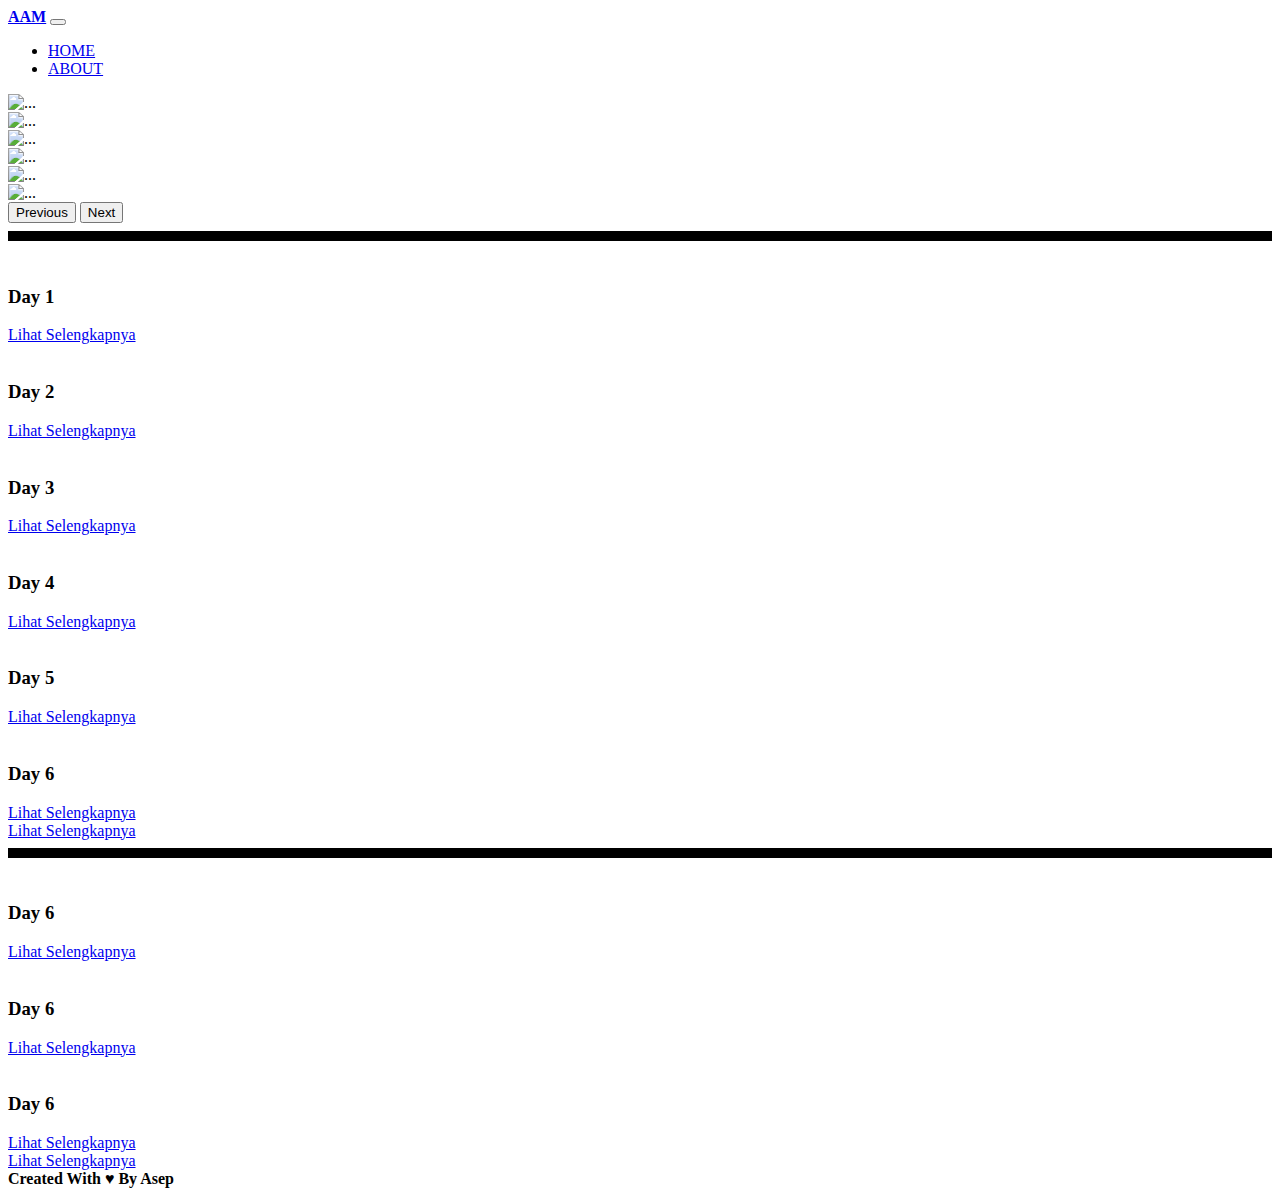
==== commit c99bc678: "Add files via upload" ====
--- a/Wen/index.html
+++ b/Wen/index.html
@@ -4,10 +4,11 @@
     <meta charset="utf-8">
     <meta name="viewport" content="width=device-width, initial-scale=1">
     <title>Asep</title>
+    <link rel="stylesheet" href="tes.css">
     <link href="https://cdn.jsdelivr.net/npm/bootstrap@5.3.1/dist/css/bootstrap.min.css" rel="stylesheet" integrity="sha384-4bw+/aepP/YC94hEpVNVgiZdgIC5+VKNBQNGCHeKRQN+PtmoHDEXuppvnDJzQIu9" crossorigin="anonymous">
   </head>
   <body>
-    <nav class="navbar navbar-expand-lg bg-body-tertiary ps-5">
+    <nav class="navbar navbar-expand-lg bg-primary ps-5" data-bs-theme="dark">
     <div class="container-fluid">
       <a class="navbar-brand" href="#"><b>AAM</b></a>
       <button class="navbar-toggler" type="button" data-bs-toggle="collapse" data-bs-target="#navbarSupportedContent" aria-controls="navbarSupportedContent" aria-expanded="false" aria-label="Toggle navigation">
@@ -25,17 +26,26 @@
       </div>
   </nav>
 
-  <div class="container mt-5">
+  <div class="container mt-5 p-2">
     <div id="carouselExample" class="carousel slide">
   <div class="carousel-inner">
     <div class="carousel-item active">
-      <img src="img/asep.jpg" class="d-block w-100 img-fluid" alt="...">
+      <img src="..." class="d-block w-100 img-fluid"  alt="...">
     </div>
     <div class="carousel-item">
-      <img src="img/asep.jpg" class="d-block w-100 img-fluid" alt="...">
+      <img src="..." class="d-block w-100 img-fluid" alt="...">
     </div>
     <div class="carousel-item">
-      <img src="img/asep.jpg" class="d-block w-100 img-fluid" alt="...">
+      <img src="..." class="d-block w-100 img-fluid" alt="...">
+    </div>
+    <div class="carousel-item">
+      <img src="..." class="d-block w-100 img-fluid" alt="...">
+    </div>
+    <div class="carousel-item">
+      <img src="..." class="d-block w-100 img-fluid" alt="...">
+    </div>
+    <div class="carousel-item">
+      <img src="..." class="d-block w-100 img-fluid" alt="...">
     </div>
   </div>
   <button class="carousel-control-prev" type="button" data-bs-target="#carouselExample" data-bs-slide="prev">
@@ -46,285 +56,119 @@
     <span class="carousel-control-next-icon" aria-hidden="true"></span>
     <span class="visually-hidden">Next</span>
   </button>
-</div>
-  </div>
-  <div class="container">
-    <div class="row">
-      <div class="row row-cols-1 row-cols-md-3 g-4">
-  <div class="col">
-    <div class="card text-center mb-3" style="width: 18rem;">
-  <div class="card-body">
-    <img src="img/asep2.jpeg" class="img-fluid rounded" alt="">
-    <h5 class="card-title">Day 1</h5>
-    <a href="#" class="btn btn-primary">Lihat Selengkapnya</a>
-  </div>
-</div>
-  </div>
-  <div class="col">
-    <div class="card text-center mb-3" style="width: 18rem;">
-  <div class="card-body">
-    <img src="img/asep2.jpeg" class="img-fluid rounded" alt="">
-    <h5 class="card-title">Day 2</h5>
-    <a href="#" class="btn btn-primary">Lihat Selengkapnya</a>
-  </div>
-</div>
-  </div>
-  <div class="col">
-    <div class="card text-center mb-3" style="width: 18rem;">
-  <div class="card-body">
-    <img src="img/asep2.jpeg" class="img-fluid rounded" alt="">
-    <h5 class="card-title">Day 3</h5>
-    <a href="#" class="btn btn-primary">Lihat Selengkapnya</a>
-  </div>
-</div>
-  </div>
-  <div class="col">
-    <div class="card text-center mb-3" style="width: 18rem;">
-  <div class="card-body">
-    <img src="img/asep2.jpeg" class="img-fluid rounded" alt="">
-    <h5 class="card-title">Day 4</h5>
-    <a href="#" class="btn btn-primary">Lihat Selengkapnya</a>
-  </div>
-</div>
-  </div>
-  <div class="col">
-    <div class="card text-center mb-3" style="width: 18rem;">
-  <div class="card-body">
-    <img src="img/asep2.jpeg" class="img-fluid rounded" alt="">
-    <h5 class="card-title">Day 5</h5>
-    <a href="#" class="btn btn-primary">Lihat Selengkapnya</a>
-  </div>
-</div>
-  </div>
-  <div class="col">
-    <div class="card text-center mb-3" style="width: 18rem;">
-  <div class="card-body">
-    <img src="img/asep2.jpeg" class="img-fluid rounded" alt="">
-    <h5 class="card-title">Day 6</h5>
-    <a href="#" class="btn btn-primary">Lihat Selengkapnya</a>
-  </div>
-</div>
-  </div>
-  <div class="col">
-    <div class="card text-center mb-3" style="width: 18rem;">
-  <div class="card-body">
-    <img src="img/asep2.jpeg" class="img-fluid rounded" alt="">
-    <h5 class="card-title">Day 7</h5>
-    <a href="#" class="btn btn-primary">Lihat Selengkapnya</a>
-  </div>
-</div>
-  </div>
-  <div class="col">
-    <div class="card text-center mb-3" style="width: 18rem;">
-  <div class="card-body">
-    <img src="img/asep2.jpeg" class="img-fluid rounded" alt="">
-    <h5 class="card-title">Day 8</h5>
-    <a href="#" class="btn btn-primary">Lihat Selengkapnya</a>
-  </div>
-</div>
-  </div>
-  <div class="col">
-    <div class="card text-center mb-3" style="width: 18rem;">
-  <div class="card-body">
-    <img src="img/asep2.jpeg" class="img-fluid rounded" alt="">
-    <h5 class="card-title">Day 9</h5>
-    <a href="#" class="btn btn-primary">Lihat Selengkapnya</a>
-  </div>
-</div>
-  </div>
-  <div class="col">
-    <div class="card text-center mb-3" style="width: 18rem;">
-  <div class="card-body">
-    <img src="img/asep2.jpeg" class="img-fluid rounded" alt="">
-    <h5 class="card-title">Day 10</h5>
-    <a href="#" class="btn btn-primary">Lihat Selengkapnya</a>
-  </div>
-</div>
-  </div>
-  <div class="col">
-    <div class="card text-center mb-3" style="width: 18rem;">
-  <div class="card-body">
-    <img src="img/asep2.jpeg" class="img-fluid rounded" alt="">
-    <h5 class="card-title">Day 11</h5>
-    <a href="#" class="btn btn-primary">Lihat Selengkapnya</a>
-  </div>
-</div>
-  </div>
-  <div class="col">
-    <div class="card text-center mb-3" style="width: 18rem;">
-  <div class="card-body">
-    <img src="img/asep2.jpeg" class="img-fluid rounded" alt="">
-    <h5 class="card-title">Day 12</h5>
-    <a href="#" class="btn btn-primary">Lihat Selengkapnya</a>
-  </div>
-</div>
-  </div>
-  <div class="col">
-    <div class="card text-center mb-3" style="width: 18rem;">
-  <div class="card-body">
-    <img src="img/asep2.jpeg" class="img-fluid rounded" alt="">
-    <h5 class="card-title">Day 13</h5>
-    <a href="#" class="btn btn-primary">Lihat Selengkapnya</a>
-  </div>
-</div>
-  </div>
-  <div class="col">
-    <div class="card text-center mb-3" style="width: 18rem;">
-  <div class="card-body">
-    <img src="img/asep2.jpeg" class="img-fluid rounded" alt="">
-    <h5 class="card-title">Day 14</h5>
-    <a href="#" class="btn btn-primary">Lihat Selengkapnya</a>
-  </div>
-</div>
-  </div>
-  <div class="col">
-    <div class="card text-center mb-3" style="width: 18rem;">
-  <div class="card-body">
-    <img src="img/asep2.jpeg" class="img-fluid rounded" alt="">
-    <h5 class="card-title">Day 15</h5>
-    <a href="#" class="btn btn-primary">Lihat Selengkapnya</a>
-  </div>
-</div>
-  </div>
-  <div class="col">
-    <div class="card text-center mb-3" style="width: 18rem;">
-  <div class="card-body">
-    <img src="img/asep2.jpeg" class="img-fluid rounded" alt="">
-    <h5 class="card-title">Day 16</h5>
-    <a href="#" class="btn btn-primary">Lihat Selengkapnya</a>
-  </div>
-</div>
-  </div>
-  <div class="col">
-    <div class="card text-center mb-3" style="width: 18rem;">
-  <div class="card-body">
-    <img src="img/asep2.jpeg" class="img-fluid rounded" alt="">
-    <h5 class="card-title">Day 17</h5>
-    <a href="#" class="btn btn-primary">Lihat Selengkapnya</a>
-  </div>
-</div>
-  </div>
-  <div class="col">
-    <div class="card text-center mb-3" style="width: 18rem;">
-  <div class="card-body">
-    <img src="img/asep2.jpeg" class="img-fluid rounded" alt="">
-    <h5 class="card-title">Day 18</h5>
-    <a href="#" class="btn btn-primary">Lihat Selengkapnya</a>
-  </div>
-</div>
-  </div>
-  <div class="col">
-    <div class="card text-center mb-3" style="width: 18rem;">
-  <div class="card-body">
-    <img src="img/asep2.jpeg" class="img-fluid rounded" alt="">
-    <h5 class="card-title">Day 19</h5>
-    <a href="#" class="btn btn-primary">Lihat Selengkapnya</a>
-  </div>
-</div>
-  </div>
-  <div class="col">
-    <div class="card text-center mb-3" style="width: 18rem;">
-  <div class="card-body">
-    <img src="img/asep2.jpeg" class="img-fluid rounded" alt="">
-    <h5 class="card-title">Day 20</h5>
-    <a href="#" class="btn btn-primary">Lihat Selengkapnya</a>
-  </div>
-</div>
-  </div>
-  <div class="col">
-    <div class="card text-center mb-3" style="width: 18rem;">
-  <div class="card-body">
-    <img src="img/asep2.jpeg" class="img-fluid rounded" alt="">
-    <h5 class="card-title">Day 21</h5>
-    <a href="#" class="btn btn-primary">Lihat Selengkapnya</a>
-  </div>
-</div>
-  </div>
-  <div class="col">
-    <div class="card text-center mb-3" style="width: 18rem;">
-  <div class="card-body">
-    <img src="img/asep2.jpeg" class="img-fluid rounded" alt="">
-    <h5 class="card-title">Day 22</h5>
-    <a href="#" class="btn btn-primary">Lihat Selengkapnya</a>
-  </div>
-</div>
-  </div>
-  <div class="col">
-    <div class="card text-center mb-3" style="width: 18rem;">
-  <div class="card-body">
-    <img src="img/asep2.jpeg" class="img-fluid rounded" alt="">
-    <h5 class="card-title">Day 23</h5>
-    <a href="#" class="btn btn-primary">Lihat Selengkapnya</a>
-  </div>
-</div>
-  </div>
-  <div class="col">
-    <div class="card text-center mb-3" style="width: 18rem;">
-  <div class="card-body">
-    <img src="img/asep2.jpeg" class="img-fluid rounded" alt="">
-    <h5 class="card-title">Day 24</h5>
-    <a href="#" class="btn btn-primary">Lihat Selengkapnya</a>
-  </div>
-</div>
-  </div>
-  <div class="col">
-    <div class="card text-center mb-3" style="width: 18rem;">
-  <div class="card-body">
-    <img src="img/asep2.jpeg" class="img-fluid rounded" alt="">
-    <h5 class="card-title">Day 25</h5>
-    <a href="#" class="btn btn-primary">Lihat Selengkapnya</a>
-  </div>
-</div>
-  </div>
-  <div class="col">
-    <div class="card text-center mb-3" style="width: 18rem;">
-  <div class="card-body">
-    <img src="img/asep2.jpeg" class="img-fluid rounded" alt="">
-    <h5 class="card-title">Day 26</h5>
-    <a href="#" class="btn btn-primary">Lihat Selengkapnya</a>
-  </div>
-</div>
-  </div>
-  <div class="col">
-    <div class="card text-center mb-3" style="width: 18rem;">
-  <div class="card-body">
-    <img src="img/asep2.jpeg" class="img-fluid rounded" alt="">
-    <h5 class="card-title">Day 27</h5>
-    <a href="#" class="btn btn-primary">Lihat Selengkapnya</a>
-  </div>
-</div>
-  </div>
-  <div class="col">
-    <div class="card text-center mb-3" style="width: 18rem;">
-  <div class="card-body">
-    <img src="img/asep2.jpeg" class="img-fluid rounded" alt="">
-    <h5 class="card-title">Day 28</h5>
-    <a href="#" class="btn btn-primary">Lihat Selengkapnya</a>
-  </div>
-</div>
-  </div>
-  <div class="col">
-    <div class="card text-center mb-3" style="width: 18rem;">
-  <div class="card-body">
-    <img src="img/asep2.jpeg" class="img-fluid rounded" alt="">
-    <h5 class="card-title">Day 29</h5>
-    <a href="#" class="btn btn-primary">Lihat Selengkapnya</a>
-  </div>
-</div>
-  </div>
-  <div class="col">
-    <div class="card text-center mb-3" style="width: 18rem;">
-  <div class="card-body">
-    <img src="img/asep2.jpeg" class="img-fluid rounded" alt="">
-    <h5 class="card-title">Day 30</h5>
-    <a href="#" class="btn btn-primary">Lihat Selengkapnya</a>
-  </div>
-</div>
-  </div>
-</div>
     </div>
   </div>
-  <footer class="text-center m-5 fs-3"><b>Created With Love By Asep</b></footer>
+<hr size="10px" color="#000000">
+  <!-- section -->
+  <section class="p-2">
+    <div class="container">
+      <div class="row text-center g-4 row-cols-1 row-cols-md-3 g-4">
+        <div class="col-md">
+          <div class="card text-dark">
+            <img src="..." class="img-fluid rounded" alt="">
+            <div class="card-body text-center">
+              <h3 class="card-title mb-3">Day 1</h3>
+              <a href="#" class="btn text-white bg-dark">Lihat Selengkapnya</a>
+            </div>
+          </div>
+        </div>
+        <div class="col-md">
+          <div class="card text-dark">
+            <img src="..." class="img-fluid rounded" alt="">
+            <div class="card-body text-center">
+              <h3 class="card-title mb-3">Day 2</h3>
+              <a href="#" class="btn text-white bg-dark">Lihat Selengkapnya</a>
+            </div>
+          </div>
+        </div>
+        <div class="col-md">
+          <div class="card text-dark">
+            <img src="..." class="img-fluid rounded" alt="">
+            <div class="card-body text-center">
+              <h3 class="card-title mb-3">Day 3</h3>
+              <a href="#" class="btn text-white bg-dark">Lihat Selengkapnya</a>
+            </div>
+          </div>
+        </div>
+        <div class="col-md">
+          <div class="card text-dark">
+            <img src="..." class="img-fluid rounded" alt="">
+            <div class="card-body text-center">
+              <h3 class="card-title mb-3">Day 4</h3>
+              <a href="#" class="btn text-white bg-dark">Lihat Selengkapnya</a>
+            </div>
+          </div>
+        </div>
+        <div class="col-md">
+          <div class="card text-dark">
+            <img src="..." class="img-fluid rounded" alt="">
+            <div class="card-body text-center">
+              <h3 class="card-title mb-3">Day 5</h3>
+              <a href="#" class="btn text-white bg-dark">Lihat Selengkapnya</a>
+            </div>
+          </div>
+        </div>
+        <div class="col-md">
+          <div class="card text-dark">
+            <img src="..." class="img-fluid rounded" alt="">
+            <div class="card-body text-center">
+              <h3 class="card-title mb-3">Day 6</h3>
+              <a href="#" class="btn text-white bg-dark">Lihat Selengkapnya</a>
+            </div>
+          </div>
+        </div>
+        </div>
+      </div>
+    </div>
+  </section>
+  <div class="container text-center p-3">
+    <div class="row align-items-start">
+      <div class="col">
+        <a href="#" class="btn text-white bg-primary">Lihat Selengkapnya</a>
+      </div>
+    </div>
+  </div>
+  <hr size="10px" color="#000000">
+  <div class="container">
+    <div class="row text-center g-4 row-cols-1 row-cols-md-3 g-4">
+      <div class="col-md">
+        <div class="card text-dark">
+          <img src="..." class="img-fluid rounded" alt="">
+          <div class="card-body text-center">
+            <h3 class="card-title mb-3">Day 6</h3>
+            <a href="#" class="btn text-white bg-dark">Lihat Selengkapnya</a>
+          </div>
+        </div>
+      </div>
+      <div class="col-md">
+        <div class="card text-dark">
+          <img src="..." class="img-fluid rounded" alt="">
+          <div class="card-body text-center">
+            <h3 class="card-title mb-3">Day 6</h3>
+            <a href="#" class="btn text-white bg-dark">Lihat Selengkapnya</a>
+          </div>
+        </div>
+      </div>
+      <div class="col-md">
+        <div class="card text-dark">
+          <img src="..." class="img-fluid rounded" alt="">
+          <div class="card-body text-center">
+            <h3 class="card-title mb-3">Day 6</h3>
+            <a href="#" class="btn text-white bg-dark">Lihat Selengkapnya</a>
+          </div>
+        </div>
+      </div>
+    </div>
+  </div>
+  <!-- ls -->
+  <div class="container text-center p-3">
+    <div class="row align-items-start">
+      <div class="col">
+        <a href="#" class="btn text-white bg-primary">Lihat Selengkapnya</a>
+      </div>
+    </div>
+  </div>
+   <footer class="text-center bg-primary p-3 text-light fs-5" data-bs-theme="dark"><b>Created With &hearts; By Asep</b></footer>
     <script src="https://cdn.jsdelivr.net/npm/bootstrap@5.3.1/dist/js/bootstrap.bundle.min.js" integrity="sha384-HwwvtgBNo3bZJJLYd8oVXjrBZt8cqVSpeBNS5n7C8IVInixGAoxmnlMuBnhbgrkm" crossorigin="anonymous"></script>
   </body>
 </html>
--- a/Wen/tes.css
+++ b/Wen/tes.css
@@ -0,0 +1,4 @@
+.img-fluid{
+  max-width: 1040px;
+  max-height: 584px;
+}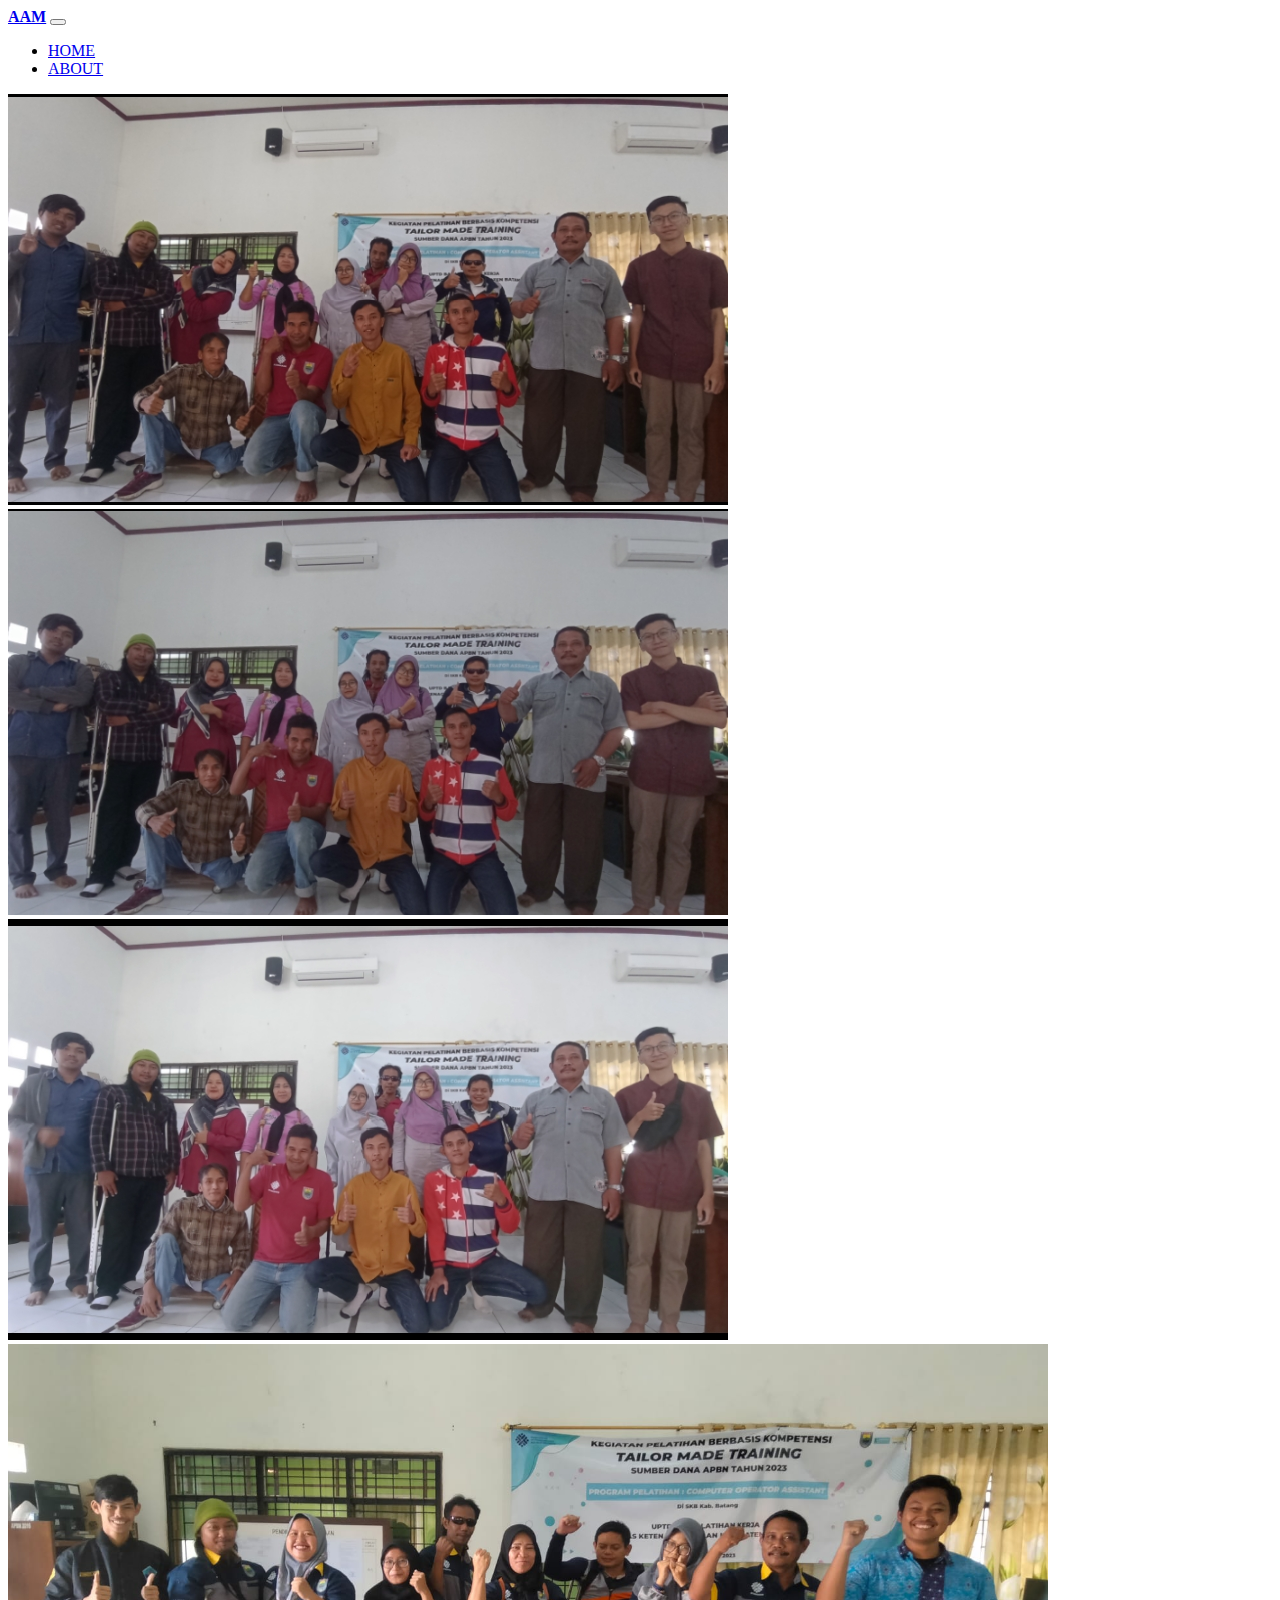
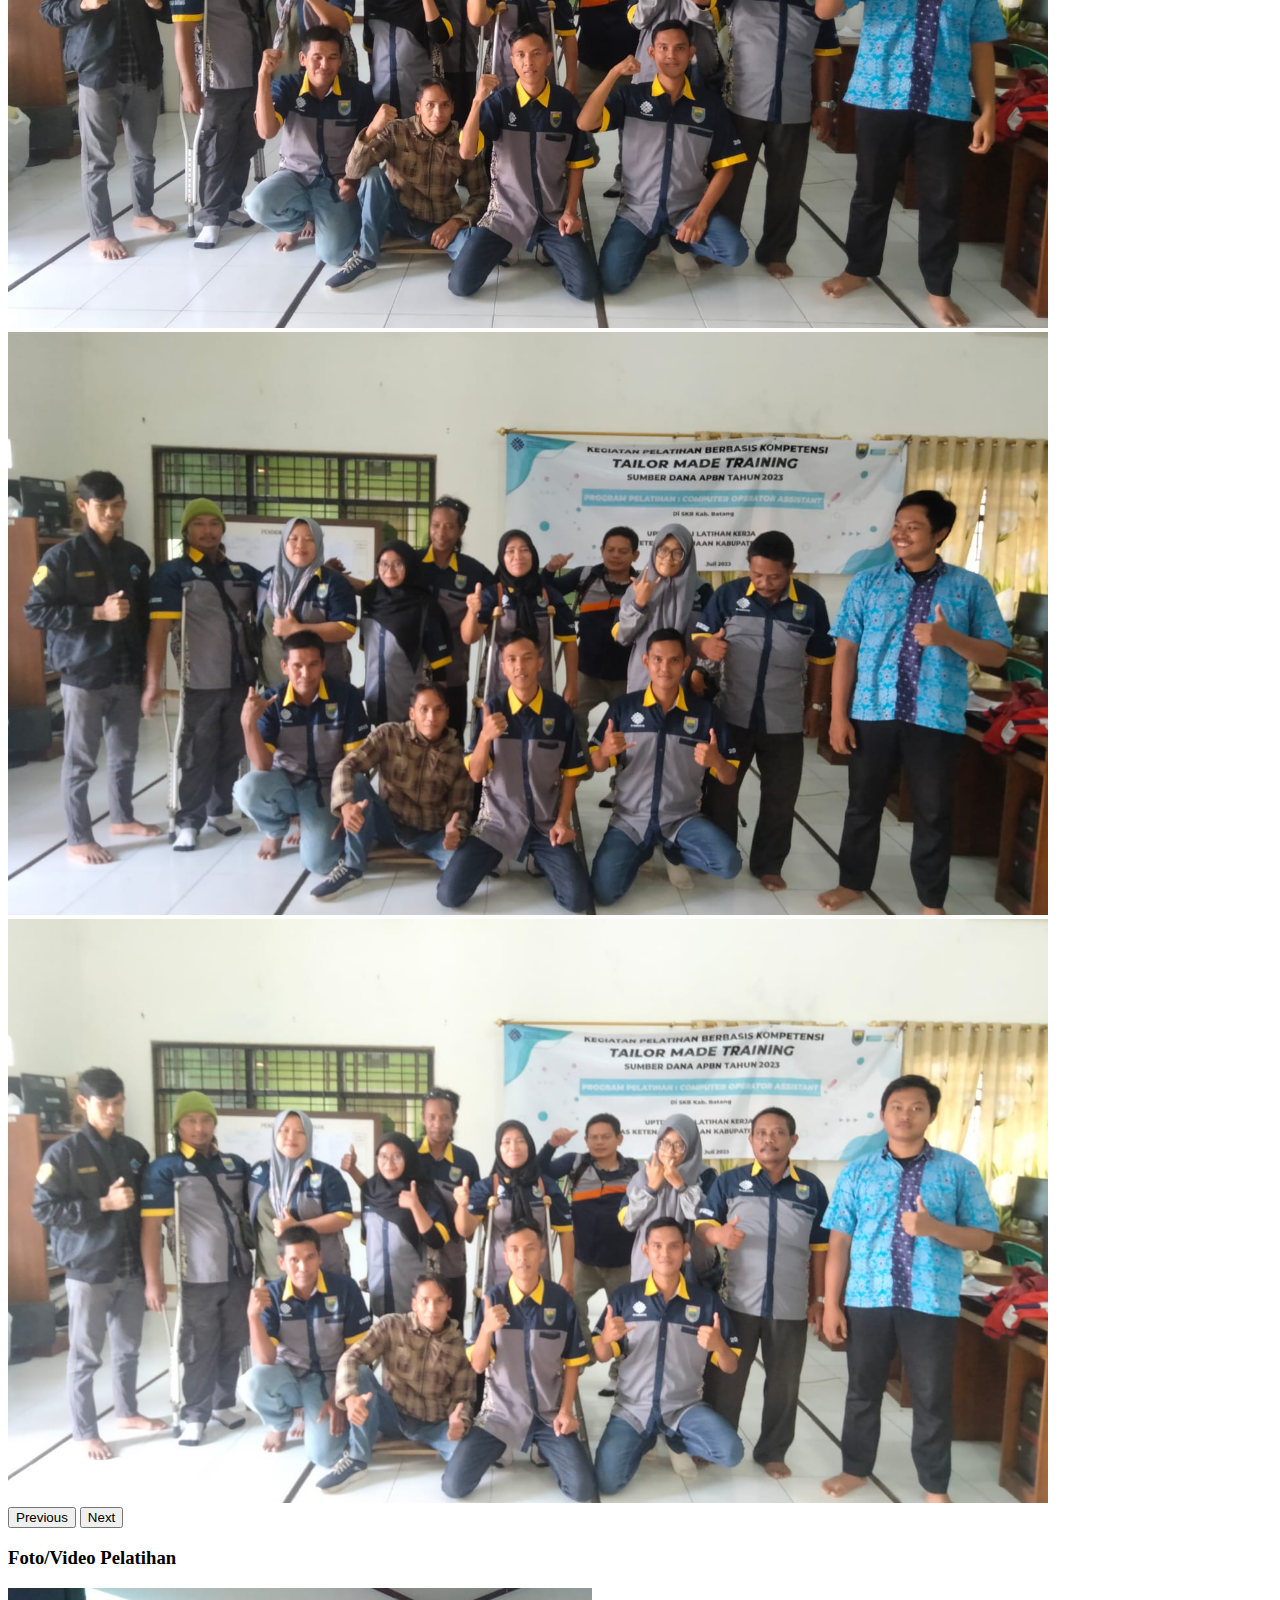
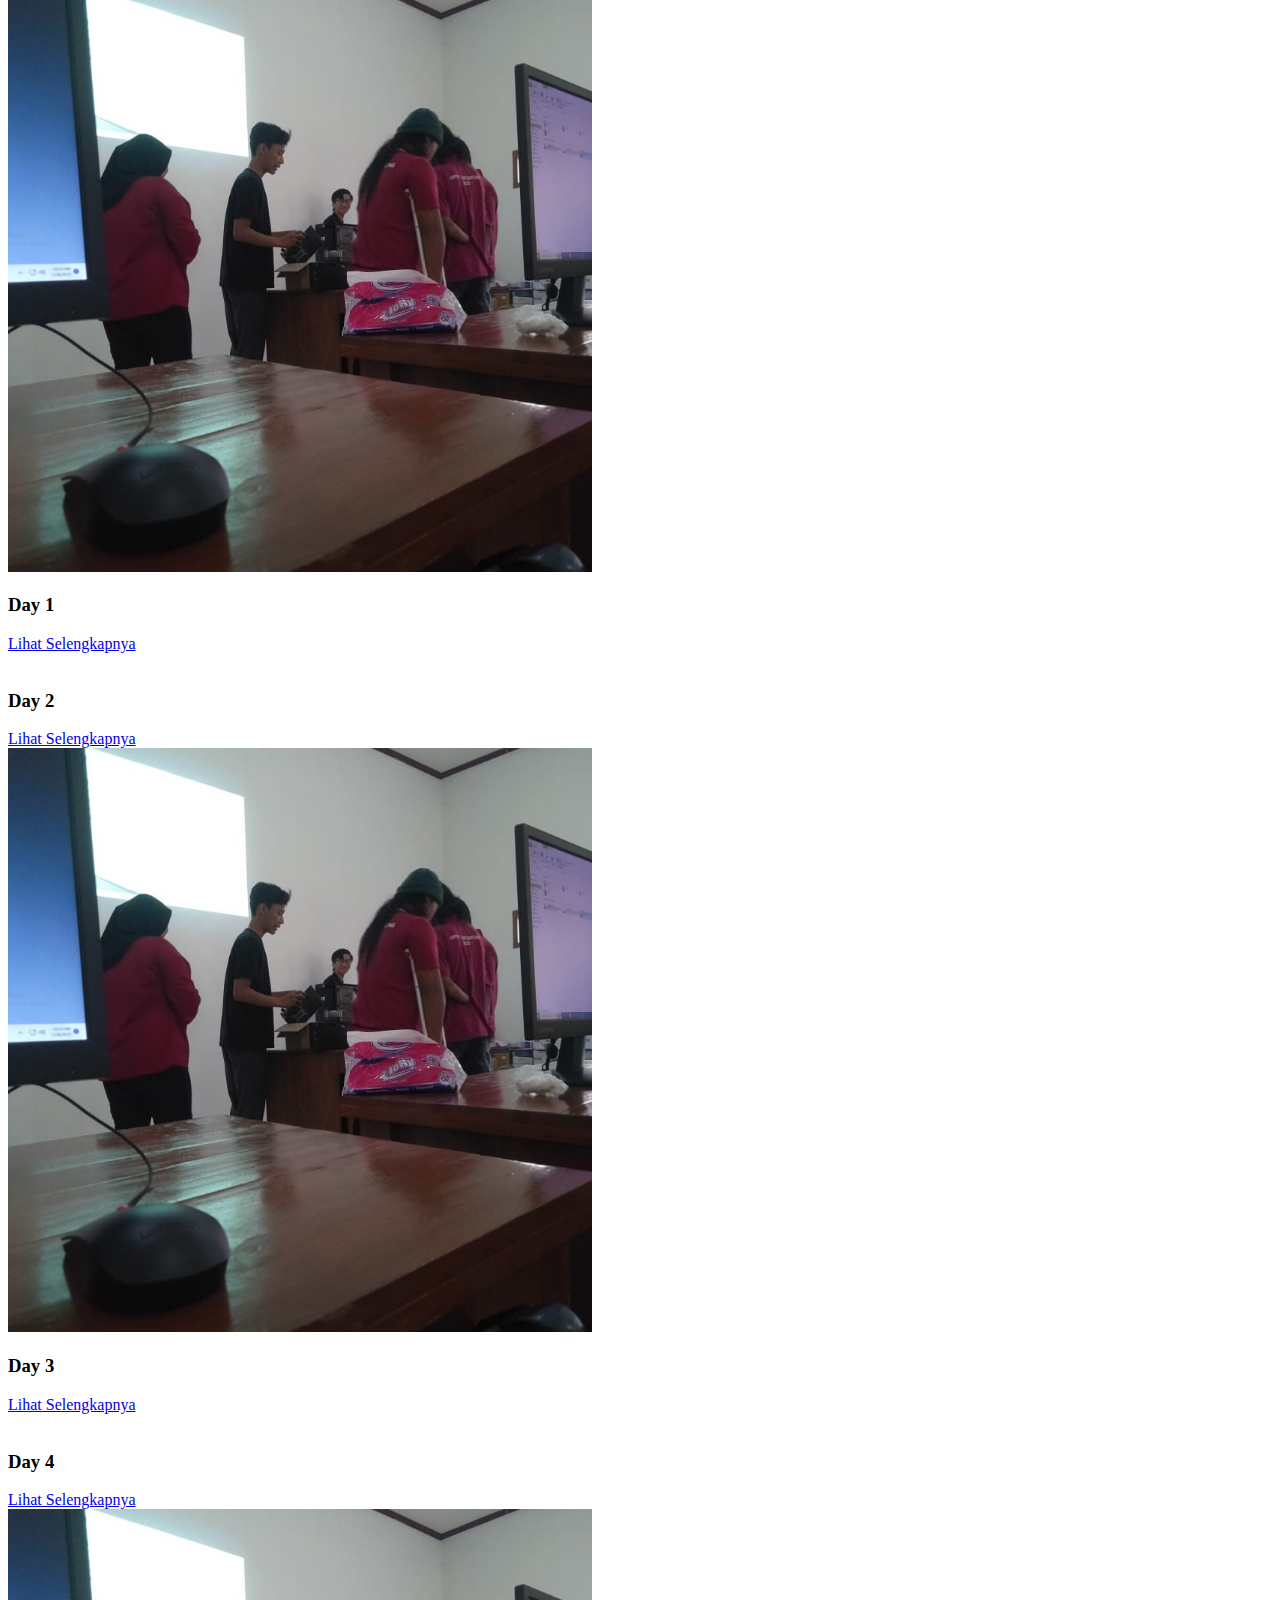
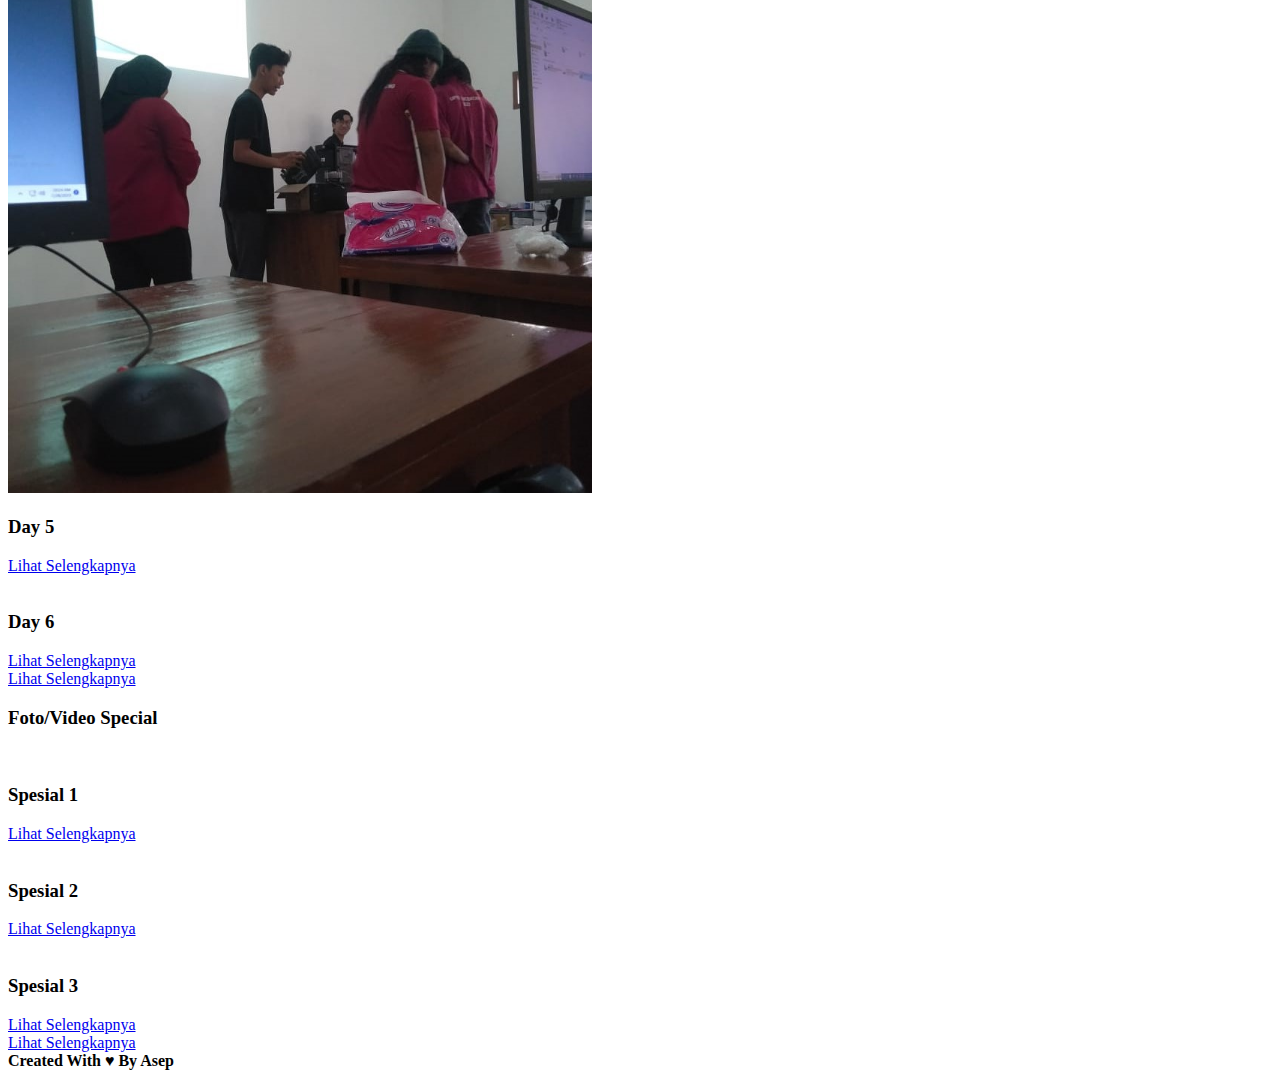
==== commit fb3113d8: "Add files via upload" ====
--- a/Wen/index.html
+++ b/Wen/index.html
@@ -30,22 +30,22 @@
     <div id="carouselExample" class="carousel slide">
   <div class="carousel-inner">
     <div class="carousel-item active">
-      <img src="..." class="d-block w-100 img-fluid"  alt="...">
+      <img src="img/kokoandre.jpg" class="d-block w-100 img-fluid"  alt="...">
     </div>
     <div class="carousel-item">
-      <img src="..." class="d-block w-100 img-fluid" alt="...">
+      <img src="img/kokoandre2.jpg" class="d-block w-100 img-fluid" alt="...">
     </div>
     <div class="carousel-item">
-      <img src="..." class="d-block w-100 img-fluid" alt="...">
+      <img src="img/kokoandre3.jpg" class="d-block w-100 img-fluid" alt="...">
     </div>
     <div class="carousel-item">
-      <img src="..." class="d-block w-100 img-fluid" alt="...">
+      <img src="img/asepahmad.jpg" class="d-block w-100 img-fluid" alt="...">
     </div>
     <div class="carousel-item">
-      <img src="..." class="d-block w-100 img-fluid" alt="...">
+      <img src="img/asepahmad2.jpg" class="d-block w-100 img-fluid" alt="...">
     </div>
     <div class="carousel-item">
-      <img src="..." class="d-block w-100 img-fluid" alt="...">
+      <img src="img/asepahmad3.jpg" class="d-block w-100 img-fluid" alt="...">
     </div>
   </div>
   <button class="carousel-control-prev" type="button" data-bs-target="#carouselExample" data-bs-slide="prev">
@@ -58,62 +58,63 @@
   </button>
     </div>
   </div>
-<hr size="10px" color="#000000">
+  <div class="border-top border-primary border-5 mt-3 mb-3"></div>
   <!-- section -->
   <section class="p-2">
     <div class="container">
+      <h3 class="text-center">Foto/Video Pelatihan</h3>
       <div class="row text-center g-4 row-cols-1 row-cols-md-3 g-4">
         <div class="col-md">
           <div class="card text-dark">
-            <img src="..." class="img-fluid rounded" alt="">
+            <img src="img/copy/andre2.jpeg" class="img-fluid rounded" alt="">
             <div class="card-body text-center">
               <h3 class="card-title mb-3">Day 1</h3>
-              <a href="#" class="btn text-white bg-dark">Lihat Selengkapnya</a>
+              <a href="selengkapnya/index.html" class="btn text-white bg-dark">Lihat Selengkapnya</a>
             </div>
           </div>
         </div>
         <div class="col-md">
           <div class="card text-dark">
-            <img src="..." class="img-fluid rounded" alt="">
+            <img src="img/copy/asep2.jpeg" class="img-fluid rounded" alt="">
             <div class="card-body text-center">
               <h3 class="card-title mb-3">Day 2</h3>
-              <a href="#" class="btn text-white bg-dark">Lihat Selengkapnya</a>
+              <a href="selengkapnya/index.html" class="btn text-white bg-dark">Lihat Selengkapnya</a>
             </div>
           </div>
         </div>
         <div class="col-md">
           <div class="card text-dark">
-            <img src="..." class="img-fluid rounded" alt="">
+            <img src="img/copy/andre2.jpeg" class="img-fluid rounded" alt="">
             <div class="card-body text-center">
               <h3 class="card-title mb-3">Day 3</h3>
-              <a href="#" class="btn text-white bg-dark">Lihat Selengkapnya</a>
+              <a href="selengkapnya/index.html" class="btn text-white bg-dark">Lihat Selengkapnya</a>
             </div>
           </div>
         </div>
         <div class="col-md">
           <div class="card text-dark">
-            <img src="..." class="img-fluid rounded" alt="">
+            <img src="img/copy/asep2.jpeg" class="img-fluid rounded" alt="">
             <div class="card-body text-center">
               <h3 class="card-title mb-3">Day 4</h3>
-              <a href="#" class="btn text-white bg-dark">Lihat Selengkapnya</a>
+              <a href="selengkapnya/index.html" class="btn text-white bg-dark">Lihat Selengkapnya</a>
             </div>
           </div>
         </div>
         <div class="col-md">
           <div class="card text-dark">
-            <img src="..." class="img-fluid rounded" alt="">
+            <img src="img/copy/andre2.jpeg" class="img-fluid rounded" alt="">
             <div class="card-body text-center">
               <h3 class="card-title mb-3">Day 5</h3>
-              <a href="#" class="btn text-white bg-dark">Lihat Selengkapnya</a>
+              <a href="selengkapnya/index.html" class="btn text-white bg-dark">Lihat Selengkapnya</a>
             </div>
           </div>
         </div>
         <div class="col-md">
           <div class="card text-dark">
-            <img src="..." class="img-fluid rounded" alt="">
+            <img src="img/copy/asep2.jpeg" class="img-fluid rounded" alt="">
             <div class="card-body text-center">
               <h3 class="card-title mb-3">Day 6</h3>
-              <a href="#" class="btn text-white bg-dark">Lihat Selengkapnya</a>
+              <a href="selengkapnya/index.html" class="btn text-white bg-dark">Lihat Selengkapnya</a>
             </div>
           </div>
         </div>
@@ -124,37 +125,38 @@
   <div class="container text-center p-3">
     <div class="row align-items-start">
       <div class="col">
-        <a href="#" class="btn text-white bg-primary">Lihat Selengkapnya</a>
+        <a href="selengkapnya/index.html" class="btn text-white bg-primary">Lihat Selengkapnya</a>
       </div>
     </div>
   </div>
-  <hr size="10px" color="#000000">
+  <div class="border-top border-primary border-5 mb-3"></div>
   <div class="container">
+    <h3 class="text-center">Foto/Video Special</h3>
     <div class="row text-center g-4 row-cols-1 row-cols-md-3 g-4">
       <div class="col-md">
         <div class="card text-dark">
-          <img src="..." class="img-fluid rounded" alt="">
+          <img src="img/copy/asepindri.jpg" class="img-fluid rounded" alt="">
           <div class="card-body text-center">
-            <h3 class="card-title mb-3">Day 6</h3>
-            <a href="#" class="btn text-white bg-dark">Lihat Selengkapnya</a>
+            <h3 class="card-title mb-3">Spesial 1</h3>
+            <a href="selengkapnya/index.html" class="btn text-white bg-dark">Lihat Selengkapnya</a>
           </div>
         </div>
       </div>
       <div class="col-md">
         <div class="card text-dark">
-          <img src="..." class="img-fluid rounded" alt="">
+          <img src="img/copy/asep3.jpeg" class="img-fluid rounded" alt="">
           <div class="card-body text-center">
-            <h3 class="card-title mb-3">Day 6</h3>
-            <a href="#" class="btn text-white bg-dark">Lihat Selengkapnya</a>
+            <h3 class="card-title mb-3">Spesial 2</h3>
+            <a href="selengkapnya/index.html" class="btn text-white bg-dark">Lihat Selengkapnya</a>
           </div>
         </div>
       </div>
       <div class="col-md">
         <div class="card text-dark">
-          <img src="..." class="img-fluid rounded" alt="">
+          <img src="img/copy/sp.jpg" class="img-fluid rounded" alt="">
           <div class="card-body text-center">
-            <h3 class="card-title mb-3">Day 6</h3>
-            <a href="#" class="btn text-white bg-dark">Lihat Selengkapnya</a>
+            <h3 class="card-title mb-3">Spesial 3</h3>
+            <a href="selengkapnya/index.html" class="btn text-white bg-dark">Lihat Selengkapnya</a>
           </div>
         </div>
       </div>
@@ -164,7 +166,7 @@
   <div class="container text-center p-3">
     <div class="row align-items-start">
       <div class="col">
-        <a href="#" class="btn text-white bg-primary">Lihat Selengkapnya</a>
+        <a href="selengkapnya/index.html" class="btn text-white bg-primary">Lihat Selengkapnya</a>
       </div>
     </div>
   </div>
